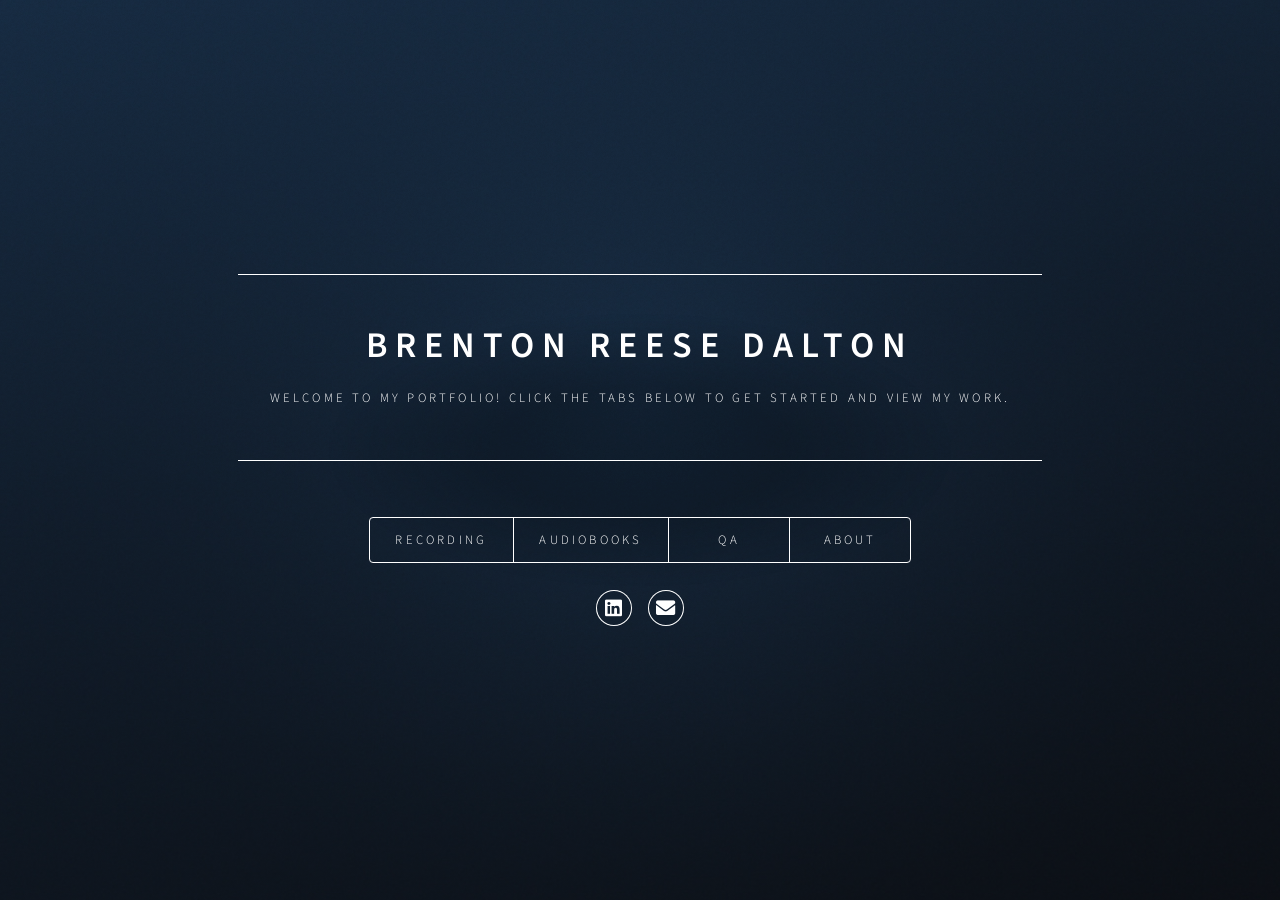
==== index.html @ 89dac3f3 "More tweaks" ====
<!DOCTYPE HTML>
<!--
	Brenton Reese Dalton's Portfolio
	brdalton.com
-->
<html>
	<head>
		<title>Brenton Reese Dalton | Audio & QA Portfolio</title>
		<meta name="description" content="Portfolio of Brenton Reese Dalton: audio engineering, sound design, audiobook editing, and game QA." />
		<meta property="og:title" content="Brenton Reese Dalton | Audio Portfolio" />
		<meta property="og:description" content="Audio engineering, sound design, audiobook editing, and game QA." />
		<meta property="og:type" content="website" />
		<meta property="og:url" content="https://brdalton.com/" />
		<meta property="og:image" content="https://brdalton.com/images/about/ReeseInTrees.JPG" />
		<meta charset="utf-8" />
		<meta name="viewport" content="width=device-width, initial-scale=1, user-scalable=no" />
		<link rel="stylesheet" href="assets/css/main.css" />
		<link rel="stylesheet" href="assets/css/main.css" />
		<link rel="stylesheet" href="assets/css/bookcard.css" />
		<noscript><link rel="stylesheet" href="assets/css/noscript.css" /></noscript>
		<noscript><link rel="stylesheet" href="assets/css/noscript.css" /></noscript>
	</head>
	<body class="is-preload">

		<!-- Wrapper -->
			<div id="wrapper">

				<!-- Header -->
					<header id="header">
						<div class="content">
							<div class="inner">
								<h1>Brenton Reese Dalton</h1>
								<p>Welcome to my portfolio! Click the tabs below to get started and view my work.</p>
							</div>
						</div>
						<nav>
							<ul>
								<li><a href="#recording">Recording</a></li>
								<li><a href="#audiobooks">Audiobooks</a></li>
								<li><a href="#QA">QA</a></li>
								<li><a href="#about">About</a></li>
							</ul>
							</nav>

							<ul class="icons header-icons">
								<li><a href="https://www.linkedin.com/in/brenton-reese-dalton/" target="_blank" rel="noopener" class="icon brands fa-linkedin" title="LinkedIn"><span class="label">LinkedIn</span></a></li>
								<li><button type="button" id="open-contact" class="icon solid fa-envelope" title="Send me a message"><span class="label">Email</span></button></li>
							</ul>
							</header>

				<!-- Main -->
					<div id="main">

						<!-- Recording -->
							<article id="recording">
							<h2 class="major">recording</h2>

							<div class="sub-tabs" role="tablist">
								<button type="button" class="sub-tab active" data-target="rec-music" role="tab">Music Recording/Mixing</button>
								<button type="button" class="sub-tab" data-target="rec-sound" role="tab">Sound Design</button>
								<button type="button" class="sub-tab" data-target="rec-adr" role="tab">ADR</button>
								<button type="button" class="sub-tab" data-target="rec-prod" role="tab">Production</button>
							</div>

							<div class="sub-panel active" id="rec-music" role="tabpanel">
								<span class="image main"><img src="images/pic01.jpg" alt="" /></span>
								<p>Currently WIP.</p>
							</div>

							<div class="sub-panel" id="rec-sound" role="tabpanel">
								<h3>Audio Implementation in WWISE Cube Demo</h3>
								<div class="video-embed">
									<iframe
									src="https://www.youtube.com/embed/0a7xWrGFFZQ"
									title="Sound video"
									frameborder="0"
									allow="accelerometer; autoplay; clipboard-write; encrypted-media; gyroscope; picture-in-picture; web-share"
									referrerpolicy="strict-origin-when-cross-origin"
									allowfullscreen>
									</iframe>
								</div>
								<p>Description for all sounds played in this demo:</p>

									<div class="sound-notes">
									<p><strong>Footsteps</strong><br />
									Recorded in foley studio using pits full of different materials, from sand to gravel to magnetic reel tape. Recorded through SM7B.</p>

									<p><strong>Heartbeat</strong><br />
									Made with thumping on a small box with my hand, layered with a recording of my voice making a thumping sound. Recorded through NT1-A.</p>

									<p><strong>Teleporter Droning</strong><br />
									Made with a slow pulling apart of a plastic, scrunched up pipe in the foley studio and slowing it down and applying a granulizer effect to it. Recorded with SM7B.</p>

									<p><strong>Teleporter Action</strong><br />
									Made with a quick pulling apart of the pipe and layering it with my own voice, both running through a granulizer. Recorded with SM7B and NT1-A.</p>

									<p><strong>Ice Gem Magic</strong><br />
									Made with recording a whoosh sound with my voice and layering it with recordings of a metal chain in the foley studio. The charge up was the chain sound reversed. Recorded with SM7B and NT1-A.</p>

									<p><strong>Small Red Goblin Voice</strong><br />
									Made with spectacular voice acting from yours truly. Recorded with NT1-A.</p>

									<p><strong>Red Goblin Slimeball Attack</strong><br />
									Made by tweaking wavetables in Serum VST. Looped and then rendered to also create loop end. Created entirely inside DAW.</p>
							</div>
							</div>

							<div class="sub-panel" id="rec-adr" role="tabpanel">
								<h3>"Champion" ADR Re-Record</h3>
								<div class="video-embed">
									<iframe
									src="https://www.youtube.com/embed/CQPwquBDRpo"
									title="ADR video"
									frameborder="0"
									allow="accelerometer; autoplay; clipboard-write; encrypted-media; gyroscope; picture-in-picture; web-share"
									referrerpolicy="strict-origin-when-cross-origin"
									allowfullscreen>
									</iframe>
								</div>
								<p>A project where I was given assets to a clip from the movie "Champion" and re-recorded the voice lines for the TV sports announcer. I recorded the voice lines in the Belmont Foley studio with the help of my room mate as the voice talent. I used an SM7B for the microphone and used Pro Tools to record, edit, and mix.</p>
							</div>

							<div class="sub-panel" id="rec-prod" role="tabpanel">
								<h3>BRIISU Beats</h3>
								<p>Currently WIP.</p>
							</div>
							</article>

						<!-- Audiobooks -->
							<article id="audiobooks">
							<h2 class="major">audiobooks</h2>
							<p>A selection of audiobooks I've worked on. Click a cover to hear a sample on Audible.</p>

							<div class="book-scroller">

								<a class="book-card" href="https://www.audible.com/pd/All-That-We-Never-Were-Audiobook/B0C6YT5GK2?" target="_blank" rel="noopener">
								<img src="images/books/AllThatWeNeverWere.jpg" alt="Cover of All That We Never Were" />
								<h3>All That We Never Were</h3>
								<p class="book-meta">Alice Kellen · Audiobook Editor</p>
								</a>

								<a class="book-card" href="https://www.audible.com/pd/The-Rose-Bargain-Audiobook/B0D23TD5RB?" target="_blank" rel="noopener">
								<img src="images/books/TheRoseBargain.jpg" alt="Cover of The Rose Bargain" />
								<h3>The Rose Bargain</h3>
								<p class="book-meta">Sasha Peyton Smith · Audiobook Editor</p>
								</a>

								<a class="book-card" href="https://www.audible.com/pd/Summoned-to-the-Wilds-Audiobook/B0CWBPL2GB?" target="_blank" rel="noopener">
								<img src="images/books/SummonedtotheWilds.jpg" alt="Cover of Summoned to the Wilds" />
								<h3>Summoned to the Wilds</h3>
								<p class="book-meta">A. K. Caggiano · Audiobook Editor</p>
								</a>

								<a class="book-card" href="https://www.audible.com/pd/In-the-Dust-Audiobook/B0C83G3RQL?" target="_blank" rel="noopener">
								<img src="images/books/InTheDust.jpg" alt="Cover of In the Dust" />
								<h3>In the Dust</h3>
								<p class="book-meta">K.A. Gandy · Audiobook Editor</p>
								</a>

								<a class="book-card" href="https://www.audible.com/pd/God-Has-a-Name-Audiobook/B0CZ555N5F?" target="_blank" rel="noopener">
								<img src="images/books/GodHasAName.jpg" alt="Cover of God Has a Name" />
								<h3>God Has a Name</h3>
								<p class="book-meta">John Mark Comer · Audiobook Editor</p>
								</a>

								<!-- Copy an <a class="book-card"> block for each additional book -->

							</div> <!-- end .book-scroller -->

								<ul class="actions">
									<li><a href="audiobooks-all.html" class="button">View all audiobooks</a></li>
								</ul>
							</article>

						<!-- QA -->
							<article id="QA">
							<h2 class="major">Quality Assurance</h2>

							<div class="sub-tabs" role="tablist">
								<button type="button" class="sub-tab active" data-target="qa-one" role="tab">Senior Software Test Engineer</button>
								<button type="button" class="sub-tab" data-target="qa-two" role="tab">Test Associate</button>
							</div>

							<div class="sub-panel active" id="qa-one" role="tabpanel">
								<h3>Halo: Campaign Evolved</h3>
								<span class="image main"><img src="images/QA/HaloCECover.jpg" alt="Cover of Halo: Campaign Evolved" /></span>
								<p>I worked alongside Microsoft and Halo Studios, serving as the lead POC for areas such as audio, cinematics, narrative, and localization. I created and executed test plans related to these areas based on work in developers milestones. Additionally, I sent out weekly area health reports and established regular, recurring meetings with the producers and developers for items such as a weekly sync, bug triage, and QA monthly sprint coordination.</p>
								<h3>Borderlands 4</h3>
								<span class="image main"><img src="images/QA/BL4Cover.jpg" alt="Cover of Borderlands 4" /></span>
								<p>I worked alongside internal 2K and Gearbox quality assurance leads, ensuring immediate requests and test plans are executed and delivered. Additionally, I created more efficient methods of internal daily task planning and build delivery. Lastly, I created test plans on both Excel and TestRail related to bosses and audio surround sound testing.</p>
							</div>

							<div class="sub-panel" id="qa-two" role="tabpanel">
								<h3>Empire of the Ants</h3>
								<span class="image main"><img src="images/QA/EmpireAntsCover.jpg" alt="Cover of Empire of the Ants" /></span>
								<p>I executed created test plans and participated in various playtests and other various server strain scenarios. I additionally tested on multiple platforms, including PC, Xbox, and PS5.</p>
								<h3>Sunderfolk</h3>
								<span class="image main"><img src="images/QA/SunderfolkCover.jpg" alt="Cover of Sunderfolk" /></span>
								<p>I tested through many playthroughs of the game, providing balancing and character design insights based on difficulty and squad layouts. I additionally reported bugs throughout many areas including dialog subtitles, localization, audio, and vfx/animation issues.</p>
							</div>
						</article>

						<!-- About -->
							<article id="about">
								<h2 class="major">About</h2>

								<div class="slideshow" id="about-slideshow">
									<img class="slide active" src="images/about/ReeseInTrees.JPG" alt="Description of photo 1" style="object-position: center 45%;" />
									<img class="slide" src="images/about/ReeseInStudio.JPG" alt="Description of photo 2" style="object-position: center 35%;" />
									<img class="slide" src="images/about/ReeseByWaterFountain.JPG" alt="Description of photo 3" style="object-position: center 20%;" />
									<!-- Copy an <img class="slide"> line for each additional photo -->
								</div>

								<p>I have a strong passion for all things audio: audio engineering, sound design/post-production, and music. As a graduate of Belmont University with a B.S. in Audio Engineering, I have years of experience in various studios. I also have experience in quality assurance for games, serving as the QA person of contact for the audio, cinematics, narrative, and localization teams on titles I've shipped such as Halo: Campaign Evolved and Borderlands 4.</p>
							</article>


						<!-- Elements -->
							<article id="elements">
								<h2 class="major">Elements</h2>

								<section>
									<h3 class="major">Text</h3>
									<p>This is <b>bold</b> and this is <strong>strong</strong>. This is <i>italic</i> and this is <em>emphasized</em>.
									This is <sup>superscript</sup> text and this is <sub>subscript</sub> text.
									This is <u>underlined</u> and this is code: <code>for (;;) { ... }</code>. Finally, <a href="#">this is a link</a>.</p>
									<hr />
									<h2>Heading Level 2</h2>
									<h3>Heading Level 3</h3>
									<h4>Heading Level 4</h4>
									<h5>Heading Level 5</h5>
									<h6>Heading Level 6</h6>
									<hr />
									<h4>Blockquote</h4>
									<blockquote>Fringilla nisl. Donec accumsan interdum nisi, quis tincidunt felis sagittis eget tempus euismod. Vestibulum ante ipsum primis in faucibus vestibulum. Blandit adipiscing eu felis iaculis volutpat ac adipiscing accumsan faucibus. Vestibulum ante ipsum primis in faucibus lorem ipsum dolor sit amet nullam adipiscing eu felis.</blockquote>
									<h4>Preformatted</h4>
									<pre><code>i = 0;

while (!deck.isInOrder()) {
    print 'Iteration ' + i;
    deck.shuffle();
    i++;
}

print 'It took ' + i + ' iterations to sort the deck.';</code></pre>
								</section>

								<section>
									<h3 class="major">Lists</h3>

									<h4>Unordered</h4>
									<ul>
										<li>Dolor pulvinar etiam.</li>
										<li>Sagittis adipiscing.</li>
										<li>Felis enim feugiat.</li>
									</ul>

									<h4>Alternate</h4>
									<ul class="alt">
										<li>Dolor pulvinar etiam.</li>
										<li>Sagittis adipiscing.</li>
										<li>Felis enim feugiat.</li>
									</ul>

									<h4>Ordered</h4>
									<ol>
										<li>Dolor pulvinar etiam.</li>
										<li>Etiam vel felis viverra.</li>
										<li>Felis enim feugiat.</li>
										<li>Dolor pulvinar etiam.</li>
										<li>Etiam vel felis lorem.</li>
										<li>Felis enim et feugiat.</li>
									</ol>
									<h4>Icons</h4>
									<ul class="icons">
										<li><a href="#" class="icon brands fa-twitter"><span class="label">Twitter</span></a></li>
										<li><a href="#" class="icon brands fa-facebook-f"><span class="label">Facebook</span></a></li>
										<li><a href="#" class="icon brands fa-instagram"><span class="label">Instagram</span></a></li>
										<li><a href="#" class="icon brands fa-github"><span class="label">Github</span></a></li>
									</ul>

									<h4>Actions</h4>
									<ul class="actions">
										<li><a href="#" class="button primary">Default</a></li>
										<li><a href="#" class="button">Default</a></li>
									</ul>
									<ul class="actions stacked">
										<li><a href="#" class="button primary">Default</a></li>
										<li><a href="#" class="button">Default</a></li>
									</ul>
								</section>

								<section>
									<h3 class="major">Table</h3>
									<h4>Default</h4>
									<div class="table-wrapper">
										<table>
											<thead>
												<tr>
													<th>Name</th>
													<th>Description</th>
													<th>Price</th>
												</tr>
											</thead>
											<tbody>
												<tr>
													<td>Item One</td>
													<td>Ante turpis integer aliquet porttitor.</td>
													<td>29.99</td>
												</tr>
												<tr>
													<td>Item Two</td>
													<td>Vis ac commodo adipiscing arcu aliquet.</td>
													<td>19.99</td>
												</tr>
												<tr>
													<td>Item Three</td>
													<td> Morbi faucibus arcu accumsan lorem.</td>
													<td>29.99</td>
												</tr>
												<tr>
													<td>Item Four</td>
													<td>Vitae integer tempus condimentum.</td>
													<td>19.99</td>
												</tr>
												<tr>
													<td>Item Five</td>
													<td>Ante turpis integer aliquet porttitor.</td>
													<td>29.99</td>
												</tr>
											</tbody>
											<tfoot>
												<tr>
													<td colspan="2"></td>
													<td>100.00</td>
												</tr>
											</tfoot>
										</table>
									</div>

									<h4>Alternate</h4>
									<div class="table-wrapper">
										<table class="alt">
											<thead>
												<tr>
													<th>Name</th>
													<th>Description</th>
													<th>Price</th>
												</tr>
											</thead>
											<tbody>
												<tr>
													<td>Item One</td>
													<td>Ante turpis integer aliquet porttitor.</td>
													<td>29.99</td>
												</tr>
												<tr>
													<td>Item Two</td>
													<td>Vis ac commodo adipiscing arcu aliquet.</td>
													<td>19.99</td>
												</tr>
												<tr>
													<td>Item Three</td>
													<td> Morbi faucibus arcu accumsan lorem.</td>
													<td>29.99</td>
												</tr>
												<tr>
													<td>Item Four</td>
													<td>Vitae integer tempus condimentum.</td>
													<td>19.99</td>
												</tr>
												<tr>
													<td>Item Five</td>
													<td>Ante turpis integer aliquet porttitor.</td>
													<td>29.99</td>
												</tr>
											</tbody>
											<tfoot>
												<tr>
													<td colspan="2"></td>
													<td>100.00</td>
												</tr>
											</tfoot>
										</table>
									</div>
								</section>

								<section>
									<h3 class="major">Buttons</h3>
									<ul class="actions">
										<li><a href="#" class="button primary">Primary</a></li>
										<li><a href="#" class="button">Default</a></li>
									</ul>
									<ul class="actions">
										<li><a href="#" class="button">Default</a></li>
										<li><a href="#" class="button small">Small</a></li>
									</ul>
									<ul class="actions">
										<li><a href="#" class="button primary icon solid fa-download">Icon</a></li>
										<li><a href="#" class="button icon solid fa-download">Icon</a></li>
									</ul>
									<ul class="actions">
										<li><span class="button primary disabled">Disabled</span></li>
										<li><span class="button disabled">Disabled</span></li>
									</ul>
								</section>

								<section>
									<h3 class="major">Form</h3>
									<form method="post" action="#">
										<div class="fields">
											<div class="field half">
												<label for="demo-name">Name</label>
												<input type="text" name="demo-name" id="demo-name" value="" placeholder="Jane Doe" />
											</div>
											<div class="field half">
												<label for="demo-email">Email</label>
												<input type="email" name="demo-email" id="demo-email" value="" placeholder="jane@untitled.tld" />
											</div>
											<div class="field">
												<label for="demo-category">Category</label>
												<select name="demo-category" id="demo-category">
													<option value="">-</option>
													<option value="1">Manufacturing</option>
													<option value="1">Shipping</option>
													<option value="1">Administration</option>
													<option value="1">Human Resources</option>
												</select>
											</div>
											<div class="field half">
												<input type="radio" id="demo-priority-low" name="demo-priority" checked>
												<label for="demo-priority-low">Low</label>
											</div>
											<div class="field half">
												<input type="radio" id="demo-priority-high" name="demo-priority">
												<label for="demo-priority-high">High</label>
											</div>
											<div class="field half">
												<input type="checkbox" id="demo-copy" name="demo-copy">
												<label for="demo-copy">Email me a copy</label>
											</div>
											<div class="field half">
												<input type="checkbox" id="demo-human" name="demo-human" checked>
												<label for="demo-human">Not a robot</label>
											</div>
											<div class="field">
												<label for="demo-message">Message</label>
												<textarea name="demo-message" id="demo-message" placeholder="Enter your message" rows="6"></textarea>
											</div>
										</div>
										<ul class="actions">
											<li><input type="submit" value="Send Message" class="primary" /></li>
											<li><input type="reset" value="Reset" /></li>
										</ul>
									</form>
								</section>

							</article>

					</div>

				<!-- Footer -->

			</div>

		<!-- BG -->
			<div id="bg"></div>

		<!-- Contact pop-up -->
			<div id="contact-modal" class="contact-modal">
			<div class="contact-modal-box" role="dialog" aria-modal="true" aria-labelledby="contact-title">
				<button type="button" class="contact-close" aria-label="Close">&times;</button>
				<h3 id="contact-title">Send me a message</h3>

				<form id="contact-form" action="https://formspree.io/f/xoejvqyd" method="post">
				<div class="fields">
					<div class="field half">
					<label for="cf-name">Name</label>
					<input type="text" name="name" id="cf-name" required />
					</div>
					<div class="field half">
					<label for="cf-email">Email</label>
					<input type="email" name="email" id="cf-email" required />
					</div>
					<div class="field">
					<label for="cf-message">Message</label>
					<textarea name="message" id="cf-message" rows="4" required></textarea>
					</div>
				</div>

				<!-- Spam trap: leave empty -->
				<input type="text" name="_gotcha" style="display:none" tabindex="-1" autocomplete="off" />

				<ul class="actions">
					<li><input type="submit" value="Send" class="primary" /></li>
				</ul>
				<p id="contact-status" role="status"></p>
				</form>
			</div>
			</div>

		<!-- Scripts -->
			<script src="assets/js/jquery.min.js"></script>
			<script src="assets/js/browser.min.js"></script>
			<script src="assets/js/breakpoints.min.js"></script>
			<script src="assets/js/util.js"></script>
			<script src="assets/js/main.js"></script>
			<script>
				(function () {
					const slides = document.querySelectorAll('#about-slideshow .slide');
					if (slides.length < 2) return;

					let current = 0;
					setInterval(() => {
					slides[current].classList.remove('active');
					current = (current + 1) % slides.length;
					slides[current].classList.add('active');
					}, 5000);
				})();
				</script>

				<script>
				(function () {
					document.querySelectorAll('article').forEach(article => {
					const tabs = article.querySelectorAll('.sub-tab');
					const panels = article.querySelectorAll('.sub-panel');
					if (!tabs.length) return;

					tabs.forEach(tab => {
						tab.addEventListener('click', () => {
						tabs.forEach(t => t.classList.remove('active'));
						panels.forEach(p => p.classList.remove('active'));

						tab.classList.add('active');
						document.getElementById(tab.dataset.target).classList.add('active');
						});
					});
					});
				})();
				</script>

				<script>
				(function () {
					const scroller = document.querySelector('.book-scroller');
					const panel = document.getElementById('audiobooks');
					if (!scroller || !panel) return;

					const cards = Array.from(scroller.querySelectorAll('.book-card'));
					if (cards.length < 2) return;

					const reduceMotion = window.matchMedia('(prefers-reduced-motion: reduce)').matches;
					const DELAY = 3000;               // time between advances, in milliseconds
					let index = 0;
					let paused = false;
					let ticking = false;

					function updateFocus() {
					const center = scroller.scrollLeft + scroller.clientWidth / 2;
					let closest = 0;
					let best = Infinity;

					cards.forEach((card, i) => {
						const mid = card.offsetLeft + card.offsetWidth / 2;
						const dist = Math.abs(mid - center);
						if (dist < best) { best = dist; closest = i; }
					});

					cards.forEach((card, i) => card.classList.toggle('in-focus', i === closest));
					index = closest;
					}

					function goTo(i) {
					const card = cards[i];
					const left = card.offsetLeft + card.offsetWidth / 2 - scroller.clientWidth / 2;
					scroller.scrollTo({ left, behavior: 'smooth' });
					}

					scroller.addEventListener('scroll', () => {
					if (ticking) return;
					ticking = true;
					requestAnimationFrame(() => { updateFocus(); ticking = false; });
					});

					// Pause while the visitor is interacting
					['mouseenter', 'touchstart', 'focusin'].forEach(evt =>
					scroller.addEventListener(evt, () => { paused = true; }));
					['mouseleave', 'touchend', 'focusout'].forEach(evt =>
					scroller.addEventListener(evt, () => { paused = false; }));

					if (!reduceMotion) {
					setInterval(() => {
						if (paused) return;
						if (!panel.classList.contains('active')) return;   // only run while the tab is open
						goTo((index + 1) % cards.length);
					}, DELAY);
					}

					// Set the starting focus once the tab is opened
					new MutationObserver(() => {
					if (panel.classList.contains('active')) { goTo(0); updateFocus(); }
					}).observe(panel, { attributes: true, attributeFilter: ['class'] });

					updateFocus();
				})();
				</script>

				<script>
					(function () {
						const modal = document.getElementById('contact-modal');
						const openBtn = document.getElementById('open-contact');
						const closeBtn = modal.querySelector('.contact-close');
						const form = document.getElementById('contact-form');
						const status = document.getElementById('contact-status');

						function openModal() {
						modal.classList.add('open');
						status.textContent = '';
						document.getElementById('cf-name').focus();
						}

						function closeModal() {
						modal.classList.remove('open');
						}

						openBtn.addEventListener('click', openModal);
						closeBtn.addEventListener('click', closeModal);
						modal.addEventListener('click', e => { if (e.target === modal) closeModal(); });
						document.addEventListener('keydown', e => { if (e.key === 'Escape') closeModal(); });

						form.addEventListener('submit', async e => {
						e.preventDefault();
						status.textContent = 'Sending...';

						try {
							const res = await fetch(form.action, {
							method: 'POST',
							body: new FormData(form),
							headers: { 'Accept': 'application/json' }
							});

							if (res.ok) {
							status.textContent = 'Thanks! Your message was sent.';
							form.reset();
							setTimeout(closeModal, 2500);
							} else {
							status.textContent = 'Something went wrong. Please try again.';
							}
						} catch (err) {
							status.textContent = 'Could not send. Please check your connection and try again.';
						}
						});
					})();
				</script>
				
	</body>
</html>
---- assets/css/main.css ----
@import url(fontawesome-all.min.css);
@import url("https://fonts.googleapis.com/css?family=Source+Sans+Pro:300italic,600italic,300,600");

/*
	Dimension by HTML5 UP
	html5up.net | @ajlkn
	Free for personal and commercial use under the CCA 3.0 license (html5up.net/license)
*/

html, body, div, span, applet, object,
iframe, h1, h2, h3, h4, h5, h6, p, blockquote,
pre, a, abbr, acronym, address, big, cite,
code, del, dfn, em, img, ins, kbd, q, s, samp,
small, strike, strong, sub, sup, tt, var, b,
u, i, center, dl, dt, dd, ol, ul, li, fieldset,
form, label, legend, table, caption, tbody,
tfoot, thead, tr, th, td, article, aside,
canvas, details, embed, figure, figcaption,
footer, header, hgroup, menu, nav, output, ruby,
section, summary, time, mark, audio, video {
	margin: 0;
	padding: 0;
	border: 0;
	font-size: 100%;
	font: inherit;
	vertical-align: baseline;}

article, aside, details, figcaption, figure,
footer, header, hgroup, menu, nav, section {
	display: block;}

body {
	line-height: 1;
}

ol, ul {
	list-style: none;
}

blockquote, q {
	quotes: none;
}

	blockquote:before, blockquote:after, q:before, q:after {
		content: '';
		content: none;
	}

table {
	border-collapse: collapse;
	border-spacing: 0;
}

body {
	-webkit-text-size-adjust: none;
}

mark {
	background-color: transparent;
	color: inherit;
}

input::-moz-focus-inner {
	border: 0;
	padding: 0;
}

input, select, textarea {
	-moz-appearance: none;
	-webkit-appearance: none;
	-ms-appearance: none;
	appearance: none;
}

/* Basic */

	@-ms-viewport {
		width: device-width;
	}

	@media screen and (max-width: 480px) {

		html, body {
			min-width: 320px;
		}

	}

	html {
		box-sizing: border-box;
	}

	*, *:before, *:after {
		box-sizing: inherit;
	}

	body {
		background: #1b1f22;
	}

		body.is-preload *, body.is-preload *:before, body.is-preload *:after {
			-moz-animation: none !important;
			-webkit-animation: none !important;
			-ms-animation: none !important;
			animation: none !important;
			-moz-transition: none !important;
			-webkit-transition: none !important;
			-ms-transition: none !important;
			transition: none !important;
		}

/* Type */

	html {
		font-size: 16pt;
	}

		@media screen and (max-width: 1680px) {

			html {
				font-size: 12pt;
			}

		}

		@media screen and (max-width: 736px) {

			html {
				font-size: 11pt;
			}

		}

		@media screen and (max-width: 360px) {

			html {
				font-size: 10pt;
			}

		}

	body, input, select, textarea {
		color: #ffffff;
		font-family: "Source Sans Pro", sans-serif;
		font-weight: 300;
		font-size: 1rem;
		line-height: 1.65;
	}

	a {
		-moz-transition: color 0.2s ease-in-out, background-color 0.2s ease-in-out, border-bottom-color 0.2s ease-in-out;
		-webkit-transition: color 0.2s ease-in-out, background-color 0.2s ease-in-out, border-bottom-color 0.2s ease-in-out;
		-ms-transition: color 0.2s ease-in-out, background-color 0.2s ease-in-out, border-bottom-color 0.2s ease-in-out;
		transition: color 0.2s ease-in-out, background-color 0.2s ease-in-out, border-bottom-color 0.2s ease-in-out;
		border-bottom: dotted 1px rgba(255, 255, 255, 0.5);
		text-decoration: none;
		color: inherit;
	}

		a:hover {
			border-bottom-color: transparent;
		}

	strong, b {
		color: #ffffff;
		font-weight: 600;
	}

	em, i {
		font-style: italic;
	}

	p {
		margin: 0 0 2rem 0;
	}

	h1, h2, h3, h4, h5, h6 {
		color: #ffffff;
		font-weight: 600;
		line-height: 1.5;
		margin: 0 0 1rem 0;
		text-transform: uppercase;
		letter-spacing: 0.2rem;
	}

		h1 a, h2 a, h3 a, h4 a, h5 a, h6 a {
			color: inherit;
			text-decoration: none;
		}

		h1.major, h2.major, h3.major, h4.major, h5.major, h6.major {
			border-bottom: solid 1px #ffffff;
			width: -moz-max-content;
			width: -webkit-max-content;
			width: -ms-max-content;
			width: max-content;
			padding-bottom: 0.5rem;
			margin: 0 0 2rem 0;
		}

	h1 {
		font-size: 2.25rem;
		line-height: 1.3;
		letter-spacing: 0.5rem;
	}

	h2 {
		font-size: 1.5rem;
		line-height: 1.4;
		letter-spacing: 0.5rem;
	}

	h3 {
		font-size: 1rem;
	}

	h4 {
		font-size: 0.8rem;
	}

	h5 {
		font-size: 0.7rem;
	}

	h6 {
		font-size: 0.6rem;
	}

	@media screen and (max-width: 736px) {

		h1 {
			font-size: 1.75rem;
			line-height: 1.4;
		}

		h2 {
			font-size: 1.25em;
			line-height: 1.5;
		}

	}

	sub {
		font-size: 0.8rem;
		position: relative;
		top: 0.5rem;
	}

	sup {
		font-size: 0.8rem;
		position: relative;
		top: -0.5rem;
	}

	blockquote {
		border-left: solid 4px #ffffff;
		font-style: italic;
		margin: 0 0 2rem 0;
		padding: 0.5rem 0 0.5rem 2rem;
	}

	code {
		background: rgba(255, 255, 255, 0.075);
		border-radius: 4px;
		font-family: "Courier New", monospace;
		font-size: 0.9rem;
		margin: 0 0.25rem;
		padding: 0.25rem 0.65rem;
	}

	pre {
		-webkit-overflow-scrolling: touch;
		font-family: "Courier New", monospace;
		font-size: 0.9rem;
		margin: 0 0 2rem 0;
	}

		pre code {
			display: block;
			line-height: 1.75;
			padding: 1rem 1.5rem;
			overflow-x: auto;
		}

	hr {
		border: 0;
		border-bottom: solid 1px #ffffff;
		margin: 2.75rem 0;
	}

	.align-left {
		text-align: left;
	}

	.align-center {
		text-align: center;
	}

	.align-right {
		text-align: right;
	}

/* Form */

	form {
		margin: 0 0 2rem 0;
	}

		form > :last-child {
			margin-bottom: 0;
		}

		form > .fields {
			display: -moz-flex;
			display: -webkit-flex;
			display: -ms-flex;
			display: flex;
			-moz-flex-wrap: wrap;
			-webkit-flex-wrap: wrap;
			-ms-flex-wrap: wrap;
			flex-wrap: wrap;
			width: calc(100% + 3rem);
			margin: -1.5rem 0 2rem -1.5rem;
		}

			form > .fields > .field {
				-moz-flex-grow: 0;
				-webkit-flex-grow: 0;
				-ms-flex-grow: 0;
				flex-grow: 0;
				-moz-flex-shrink: 0;
				-webkit-flex-shrink: 0;
				-ms-flex-shrink: 0;
				flex-shrink: 0;
				padding: 1.5rem 0 0 1.5rem;
				width: calc(100% - 1.5rem);
			}

				form > .fields > .field.half {
					width: calc(50% - 0.75rem);
				}

				form > .fields > .field.third {
					width: calc(100%/3 - 0.5rem);
				}

				form > .fields > .field.quarter {
					width: calc(25% - 0.375rem);
				}

		@media screen and (max-width: 480px) {

			form > .fields {
				width: calc(100% + 3rem);
				margin: -1.5rem 0 2rem -1.5rem;
			}

				form > .fields > .field {
					padding: 1.5rem 0 0 1.5rem;
					width: calc(100% - 1.5rem);
				}

					form > .fields > .field.half {
						width: calc(100% - 1.5rem);
					}

					form > .fields > .field.third {
						width: calc(100% - 1.5rem);
					}

					form > .fields > .field.quarter {
						width: calc(100% - 1.5rem);
					}

		}

	label {
		color: #ffffff;
		display: block;
		font-size: 0.8rem;
		font-weight: 300;
		letter-spacing: 0.2rem;
		line-height: 1.5;
		margin: 0 0 1rem 0;
		text-transform: uppercase;
	}

	input[type="text"],
	input[type="password"],
	input[type="email"],
	input[type="tel"],
	select,
	textarea {
		-moz-appearance: none;
		-webkit-appearance: none;
		-ms-appearance: none;
		appearance: none;
		-moz-transition: border-color 0.2s ease-in-out, box-shadow 0.2s ease-in-out, background-color 0.2s ease-in-out;
		-webkit-transition: border-color 0.2s ease-in-out, box-shadow 0.2s ease-in-out, background-color 0.2s ease-in-out;
		-ms-transition: border-color 0.2s ease-in-out, box-shadow 0.2s ease-in-out, background-color 0.2s ease-in-out;
		transition: border-color 0.2s ease-in-out, box-shadow 0.2s ease-in-out, background-color 0.2s ease-in-out;
		background-color: transparent;
		border-radius: 4px;
		border: solid 1px #ffffff;
		color: inherit;
		display: block;
		outline: 0;
		padding: 0 1rem;
		text-decoration: none;
		width: 100%;
	}

		input[type="text"]:invalid,
		input[type="password"]:invalid,
		input[type="email"]:invalid,
		input[type="tel"]:invalid,
		select:invalid,
		textarea:invalid {
			box-shadow: none;
		}

		input[type="text"]:focus,
		input[type="password"]:focus,
		input[type="email"]:focus,
		input[type="tel"]:focus,
		select:focus,
		textarea:focus {
			background: rgba(255, 255, 255, 0.075);
			border-color: #ffffff;
			box-shadow: 0 0 0 1px #ffffff;
		}

	select {
		background-image: url("data:image/svg+xml;charset=utf8,%3Csvg xmlns='http://www.w3.org/2000/svg' width='40' height='40' preserveAspectRatio='none' viewBox='0 0 40 40'%3E%3Cpath d='M9.4,12.3l10.4,10.4l10.4-10.4c0.2-0.2,0.5-0.4,0.9-0.4c0.3,0,0.6,0.1,0.9,0.4l3.3,3.3c0.2,0.2,0.4,0.5,0.4,0.9 c0,0.4-0.1,0.6-0.4,0.9L20.7,31.9c-0.2,0.2-0.5,0.4-0.9,0.4c-0.3,0-0.6-0.1-0.9-0.4L4.3,17.3c-0.2-0.2-0.4-0.5-0.4-0.9 c0-0.4,0.1-0.6,0.4-0.9l3.3-3.3c0.2-0.2,0.5-0.4,0.9-0.4S9.1,12.1,9.4,12.3z' fill='%23ffffff' /%3E%3C/svg%3E");
		background-size: 1.25rem;
		background-repeat: no-repeat;
		background-position: calc(100% - 1rem) center;
		height: 2.75rem;
		padding-right: 2.75rem;
		text-overflow: ellipsis;
	}

		select option {
			color: #ffffff;
			background: #1b1f22;
		}

		select:focus::-ms-value {
			background-color: transparent;
		}

		select::-ms-expand {
			display: none;
		}

	input[type="text"],
	input[type="password"],
	input[type="email"],
	select {
		height: 2.75rem;
	}

	textarea {
		padding: 0.75rem 1rem;
	}

	input[type="checkbox"],
	input[type="radio"] {
		-moz-appearance: none;
		-webkit-appearance: none;
		-ms-appearance: none;
		appearance: none;
		display: block;
		float: left;
		margin-right: -2rem;
		opacity: 0;
		width: 1rem;
		z-index: -1;
	}

		input[type="checkbox"] + label,
		input[type="radio"] + label {
			text-decoration: none;
			-moz-user-select: none;
			-webkit-user-select: none;
			-ms-user-select: none;
			user-select: none;
			color: #ffffff;
			cursor: pointer;
			display: inline-block;
			font-size: 0.8rem;
			font-weight: 300;
			margin: 0 0 0.5rem 0;
			padding-left: 2.65rem;
			padding-right: 0.75rem;
			position: relative;
		}

			input[type="checkbox"] + label:before,
			input[type="radio"] + label:before {
				-moz-osx-font-smoothing: grayscale;
				-webkit-font-smoothing: antialiased;
				display: inline-block;
				font-style: normal;
				font-variant: normal;
				text-rendering: auto;
				line-height: 1;
				text-transform: none !important;
				font-family: 'Font Awesome 5 Free';
				font-weight: 900;
			}

			input[type="checkbox"] + label:before,
			input[type="radio"] + label:before {
				-moz-transition: border-color 0.2s ease-in-out, box-shadow 0.2s ease-in-out, background-color 0.2s ease-in-out;
				-webkit-transition: border-color 0.2s ease-in-out, box-shadow 0.2s ease-in-out, background-color 0.2s ease-in-out;
				-ms-transition: border-color 0.2s ease-in-out, box-shadow 0.2s ease-in-out, background-color 0.2s ease-in-out;
				transition: border-color 0.2s ease-in-out, box-shadow 0.2s ease-in-out, background-color 0.2s ease-in-out;
				border-radius: 4px;
				border: solid 1px #ffffff;
				content: '';
				display: inline-block;
				height: 1.65rem;
				left: 0;
				line-height: 1.65rem;
				position: absolute;
				text-align: center;
				top: -0.15rem;
				width: 1.65rem;
			}

		input[type="checkbox"]:checked + label:before,
		input[type="radio"]:checked + label:before {
			background: #ffffff !important;
			border-color: #ffffff !important;
			color: #1b1f22;
			content: '\f00c';
		}

		input[type="checkbox"]:focus + label:before,
		input[type="radio"]:focus + label:before {
			background: rgba(255, 255, 255, 0.075);
			border-color: #ffffff;
			box-shadow: 0 0 0 1px #ffffff;
		}

	input[type="checkbox"] + label:before {
		border-radius: 4px;
	}

	input[type="radio"] + label:before {
		border-radius: 100%;
	}

	::-webkit-input-placeholder {
		color: rgba(255, 255, 255, 0.5) !important;
		opacity: 1.0;
	}

	:-moz-placeholder {
		color: rgba(255, 255, 255, 0.5) !important;
		opacity: 1.0;
	}

	::-moz-placeholder {
		color: rgba(255, 255, 255, 0.5) !important;
		opacity: 1.0;
	}

	:-ms-input-placeholder {
		color: rgba(255, 255, 255, 0.5) !important;
		opacity: 1.0;
	}

	.formerize-placeholder {
		color: rgba(255, 255, 255, 0.5) !important;
		opacity: 1.0;
	}

/* Box */

	.box {
		border-radius: 4px;
		border: solid 1px #ffffff;
		margin-bottom: 2rem;
		padding: 1.5em;
	}

		.box > :last-child,
		.box > :last-child > :last-child,
		.box > :last-child > :last-child > :last-child {
			margin-bottom: 0;
		}

		.box.alt {
			border: 0;
			border-radius: 0;
			padding: 0;
		}

/* Icon */

	.icon {
		text-decoration: none;
		border-bottom: none;
		position: relative;
	}

		.icon:before {
			-moz-osx-font-smoothing: grayscale;
			-webkit-font-smoothing: antialiased;
			display: inline-block;
			font-style: normal;
			font-variant: normal;
			text-rendering: auto;
			line-height: 1;
			text-transform: none !important;
			font-family: 'Font Awesome 5 Free';
			font-weight: 400;
		}

		.icon > .label {
			display: none;
		}

		.icon:before {
			line-height: inherit;
		}

		.icon.solid:before {
			font-weight: 900;
		}

		.icon.brands:before {
			font-family: 'Font Awesome 5 Brands';
		}

/* Image */

	.image {
		border-radius: 4px;
		border: 0;
		display: inline-block;
		position: relative;
	}

		.image:before {
			pointer-events: none;
			background-image: url("../../images/overlay.png");
			background-color: rgba(19, 21, 25, 0.5);
			border-radius: 4px;
			content: '';
			display: block;
			height: 100%;
			left: 0;
			opacity: 0.5;
			position: absolute;
			top: 0;
			width: 100%;
		}

		.image img {
			border-radius: 4px;
			display: block;
		}

		.image.left, .image.right {
			max-width: 40%;
		}

			.image.left img, .image.right img {
				width: 100%;
			}

		.image.left {
			float: left;
			padding: 0 1.5em 1em 0;
			top: 0.25em;
		}

		.image.right {
			float: right;
			padding: 0 0 1em 1.5em;
			top: 0.25em;
		}

		.image.fit {
			display: block;
			margin: 0 0 2rem 0;
			width: 100%;
		}

			.image.fit img {
				width: 100%;
			}

		.image.main {
			display: block;
			margin: 2.5rem 0;
			width: 100%;
		}

			.image.main img {
				width: 100%;
			}

		@media screen and (max-width: 736px) {

			.image.main {
				margin: 2rem 0;
			}

		}

		@media screen and (max-width: 480px) {

			.image.main {
				margin: 1.5rem 0;
			}

		}

/* List */

	ol {
		list-style: decimal;
		margin: 0 0 2rem 0;
		padding-left: 1.25em;
	}

		ol li {
			padding-left: 0.25em;
		}

	ul {
		list-style: disc;
		margin: 0 0 2rem 0;
		padding-left: 1em;
	}

		ul li {
			padding-left: 0.5em;
		}

		ul.alt {
			list-style: none;
			padding-left: 0;
		}

			ul.alt li {
				border-top: solid 1px #ffffff;
				padding: 0.5em 0;
			}

				ul.alt li:first-child {
					border-top: 0;
					padding-top: 0;
				}

	dl {
		margin: 0 0 2rem 0;
	}

		dl dt {
			display: block;
			font-weight: 600;
			margin: 0 0 1rem 0;
		}

		dl dd {
			margin-left: 2rem;
		}

/* Actions */

	ul.actions {
		display: -moz-flex;
		display: -webkit-flex;
		display: -ms-flex;
		display: flex;
		cursor: default;
		list-style: none;
		margin-left: -1rem;
		padding-left: 0;
	}

		ul.actions li {
			padding: 0 0 0 1rem;
			vertical-align: middle;
		}

		ul.actions.special {
			-moz-justify-content: center;
			-webkit-justify-content: center;
			-ms-justify-content: center;
			justify-content: center;
			width: 100%;
			margin-left: 0;
		}

			ul.actions.special li:first-child {
				padding-left: 0;
			}

		ul.actions.stacked {
			-moz-flex-direction: column;
			-webkit-flex-direction: column;
			-ms-flex-direction: column;
			flex-direction: column;
			margin-left: 0;
		}

			ul.actions.stacked li {
				padding: 1.3rem 0 0 0;
			}

				ul.actions.stacked li:first-child {
					padding-top: 0;
				}

		ul.actions.fit {
			width: calc(100% + 1rem);
		}

			ul.actions.fit li {
				-moz-flex-grow: 1;
				-webkit-flex-grow: 1;
				-ms-flex-grow: 1;
				flex-grow: 1;
				-moz-flex-shrink: 1;
				-webkit-flex-shrink: 1;
				-ms-flex-shrink: 1;
				flex-shrink: 1;
				width: 100%;
			}

				ul.actions.fit li > * {
					width: 100%;
				}

			ul.actions.fit.stacked {
				width: 100%;
			}

		@media screen and (max-width: 480px) {

			ul.actions:not(.fixed) {
				-moz-flex-direction: column;
				-webkit-flex-direction: column;
				-ms-flex-direction: column;
				flex-direction: column;
				margin-left: 0;
				width: 100% !important;
			}

				ul.actions:not(.fixed) li {
					-moz-flex-grow: 1;
					-webkit-flex-grow: 1;
					-ms-flex-grow: 1;
					flex-grow: 1;
					-moz-flex-shrink: 1;
					-webkit-flex-shrink: 1;
					-ms-flex-shrink: 1;
					flex-shrink: 1;
					padding: 1rem 0 0 0;
					text-align: center;
					width: 100%;
				}

					ul.actions:not(.fixed) li > * {
						width: 100%;
					}

					ul.actions:not(.fixed) li:first-child {
						padding-top: 0;
					}

					ul.actions:not(.fixed) li input[type="submit"],
					ul.actions:not(.fixed) li input[type="reset"],
					ul.actions:not(.fixed) li input[type="button"],
					ul.actions:not(.fixed) li button,
					ul.actions:not(.fixed) li .button {
						width: 100%;
					}

						ul.actions:not(.fixed) li input[type="submit"].icon:before,
						ul.actions:not(.fixed) li input[type="reset"].icon:before,
						ul.actions:not(.fixed) li input[type="button"].icon:before,
						ul.actions:not(.fixed) li button.icon:before,
						ul.actions:not(.fixed) li .button.icon:before {
							margin-left: -0.5em;
						}

		}

/* Icons */

	ul.icons {
		cursor: default;
		list-style: none;
		padding-left: 0;
	}

		ul.icons li {
			display: inline-block;
			padding: 0 0.75em 0 0;
		}

			ul.icons li:last-child {
				padding-right: 0;
			}

			ul.icons li a {
				border-radius: 100%;
				box-shadow: inset 0 0 0 1px #ffffff;
				display: inline-block;
				height: 2.25rem;
				line-height: 2.25rem;
				text-align: center;
				width: 2.25rem;
			}

				ul.icons li a:hover {
					background-color: rgba(255, 255, 255, 0.075);
				}

				ul.icons li a:active {
					background-color: rgba(255, 255, 255, 0.175);
				}

/* Table */

	.table-wrapper {
		-webkit-overflow-scrolling: touch;
		overflow-x: auto;
	}

	table {
		margin: 0 0 2rem 0;
		width: 100%;
	}

		table tbody tr {
			border: solid 1px #ffffff;
			border-left: 0;
			border-right: 0;
		}

			table tbody tr:nth-child(2n + 1) {
				background-color: rgba(255, 255, 255, 0.075);
			}

		table td {
			padding: 0.75em 0.75em;
		}

		table th {
			color: #ffffff;
			font-size: 0.9em;
			font-weight: 600;
			padding: 0 0.75em 0.75em 0.75em;
			text-align: left;
		}

		table thead {
			border-bottom: solid 2px #ffffff;
		}

		table tfoot {
			border-top: solid 2px #ffffff;
		}

		table.alt {
			border-collapse: separate;
		}

			table.alt tbody tr td {
				border: solid 1px #ffffff;
				border-left-width: 0;
				border-top-width: 0;
			}

				table.alt tbody tr td:first-child {
					border-left-width: 1px;
				}

			table.alt tbody tr:first-child td {
				border-top-width: 1px;
			}

			table.alt thead {
				border-bottom: 0;
			}

			table.alt tfoot {
				border-top: 0;
			}

/* Button */

	input[type="submit"],
	input[type="reset"],
	input[type="button"],
	button,
	.button {
		-moz-appearance: none;
		-webkit-appearance: none;
		-ms-appearance: none;
		appearance: none;
		-moz-transition: background-color 0.2s ease-in-out, color 0.2s ease-in-out;
		-webkit-transition: background-color 0.2s ease-in-out, color 0.2s ease-in-out;
		-ms-transition: background-color 0.2s ease-in-out, color 0.2s ease-in-out;
		transition: background-color 0.2s ease-in-out, color 0.2s ease-in-out;
		background-color: transparent;
		border-radius: 4px;
		border: 0;
		box-shadow: inset 0 0 0 1px #ffffff;
		color: #ffffff !important;
		cursor: pointer;
		display: inline-block;
		font-size: 0.8rem;
		font-weight: 300;
		height: 2.75rem;
		letter-spacing: 0.2rem;
		line-height: 2.75rem;
		outline: 0;
		padding: 0 1.25rem 0 1.35rem;
		text-align: center;
		text-decoration: none;
		text-transform: uppercase;
		white-space: nowrap;
	}

		input[type="submit"]:hover,
		input[type="reset"]:hover,
		input[type="button"]:hover,
		button:hover,
		.button:hover {
			background-color: rgba(255, 255, 255, 0.075);
		}

		input[type="submit"]:active,
		input[type="reset"]:active,
		input[type="button"]:active,
		button:active,
		.button:active {
			background-color: rgba(255, 255, 255, 0.175);
		}

		input[type="submit"].icon:before,
		input[type="reset"].icon:before,
		input[type="button"].icon:before,
		button.icon:before,
		.button.icon:before {
			margin-right: 0.5em;
		}

		input[type="submit"].fit,
		input[type="reset"].fit,
		input[type="button"].fit,
		button.fit,
		.button.fit {
			width: 100%;
		}

		input[type="submit"].small,
		input[type="reset"].small,
		input[type="button"].small,
		button.small,
		.button.small {
			font-size: 0.6rem;
			height: 2.0625rem;
			line-height: 2.0625rem;
		}

		input[type="submit"].primary,
		input[type="reset"].primary,
		input[type="button"].primary,
		button.primary,
		.button.primary {
			background-color: #ffffff;
			color: #1b1f22 !important;
			font-weight: 600;
		}

		input[type="submit"].disabled, input[type="submit"]:disabled,
		input[type="reset"].disabled,
		input[type="reset"]:disabled,
		input[type="button"].disabled,
		input[type="button"]:disabled,
		button.disabled,
		button:disabled,
		.button.disabled,
		.button:disabled {
			pointer-events: none;
			cursor: default;
			opacity: 0.25;
		}

	input[type="submit"],
	input[type="reset"],
	input[type="button"],
	button {
		line-height: calc(2.75rem - 2px);
	}

/* BG */

	#bg {
		-moz-transform: scale(1.0);
		-webkit-transform: scale(1.0);
		-ms-transform: scale(1.0);
		transform: scale(1.0);
		position: fixed;
		top: 0;
		left: 0;
		width: 100%;
		height: 100vh;
		z-index: 1;
	}

		#bg:before, #bg:after {
			content: '';
			display: block;
			position: absolute;
			top: 0;
			left: 0;
			width: 100%;
			height: 100%;
		}

		#bg:before {
			-moz-transition: background-color 2.5s ease-in-out;
			-webkit-transition: background-color 2.5s ease-in-out;
			-ms-transition: background-color 2.5s ease-in-out;
			transition: background-color 2.5s ease-in-out;
			-moz-transition-delay: 0.75s;
			-webkit-transition-delay: 0.75s;
			-ms-transition-delay: 0.75s;
			transition-delay: 0.75s;
			background-image: linear-gradient(to top, rgba(19, 21, 25, 0.5), rgba(19, 21, 25, 0.5)), url("../../images/overlay.png");
			background-size: auto,
 256px 256px;
			background-position: center,
 center;
			background-repeat: no-repeat,
 repeat;
			z-index: 2;
		}

		#bg:after {
			-moz-transform: scale(1.125);
			-webkit-transform: scale(1.125);
			-ms-transform: scale(1.125);
			transform: scale(1.125);
			-moz-transition: -moz-transform 0.325s ease-in-out, -moz-filter 0.325s ease-in-out;
			-webkit-transition: -webkit-transform 0.325s ease-in-out, -webkit-filter 0.325s ease-in-out;
			-ms-transition: -ms-transform 0.325s ease-in-out, -ms-filter 0.325s ease-in-out;
			transition: transform 0.325s ease-in-out, filter 0.325s ease-in-out;
			background-image: url("../../images/bg.jpg");
			background-position: center;
			background-size: cover;
			background-repeat: no-repeat;
			z-index: 1;
		}

		body.is-article-visible #bg:after {
			-moz-transform: scale(1.0825);
			-webkit-transform: scale(1.0825);
			-ms-transform: scale(1.0825);
			transform: scale(1.0825);
			-moz-filter: blur(0.2rem);
			-webkit-filter: blur(0.2rem);
			-ms-filter: blur(0.2rem);
			filter: blur(0.2rem);
		}

		body.is-preload #bg:before {
			background-color: #000000;
		}

/* Wrapper */

	#wrapper {
		display: -moz-flex;
		display: -webkit-flex;
		display: -ms-flex;
		display: flex;
		-moz-flex-direction: column;
		-webkit-flex-direction: column;
		-ms-flex-direction: column;
		flex-direction: column;
		-moz-align-items: center;
		-webkit-align-items: center;
		-ms-align-items: center;
		align-items: center;
		-moz-justify-content: space-between;
		-webkit-justify-content: space-between;
		-ms-justify-content: space-between;
		justify-content: space-between;
		position: relative;
		min-height: 100vh;
		width: 100%;
		padding: 4rem 2rem;
		z-index: 3;
	}

		#wrapper:before {
			content: '';
			display: block;
		}

		@media screen and (max-width: 1680px) {

			#wrapper {
				padding: 3rem 2rem;
			}

		}

		@media screen and (max-width: 736px) {

			#wrapper {
				padding: 2rem 1rem;
			}

		}

		@media screen and (max-width: 480px) {

			#wrapper {
				padding: 1rem;
			}

		}

/* Header */

	#header {
		display: -moz-flex;
		display: -webkit-flex;
		display: -ms-flex;
		display: flex;
		-moz-flex-direction: column;
		-webkit-flex-direction: column;
		-ms-flex-direction: column;
		flex-direction: column;
		-moz-align-items: center;
		-webkit-align-items: center;
		-ms-align-items: center;
		align-items: center;
		-moz-transition: -moz-transform 0.325s ease-in-out, -moz-filter 0.325s ease-in-out, opacity 0.325s ease-in-out;
		-webkit-transition: -webkit-transform 0.325s ease-in-out, -webkit-filter 0.325s ease-in-out, opacity 0.325s ease-in-out;
		-ms-transition: -ms-transform 0.325s ease-in-out, -ms-filter 0.325s ease-in-out, opacity 0.325s ease-in-out;
		transition: transform 0.325s ease-in-out, filter 0.325s ease-in-out, opacity 0.325s ease-in-out;
		background-image: -moz-radial-gradient(rgba(0, 0, 0, 0.25) 25%, rgba(0, 0, 0, 0) 55%);
		background-image: -webkit-radial-gradient(rgba(0, 0, 0, 0.25) 25%, rgba(0, 0, 0, 0) 55%);
		background-image: -ms-radial-gradient(rgba(0, 0, 0, 0.25) 25%, rgba(0, 0, 0, 0) 55%);
		background-image: radial-gradient(rgba(0, 0, 0, 0.25) 25%, rgba(0, 0, 0, 0) 55%);
		max-width: 100%;
		text-align: center;
	}

		#header > * {
			-moz-transition: opacity 0.325s ease-in-out;
			-webkit-transition: opacity 0.325s ease-in-out;
			-ms-transition: opacity 0.325s ease-in-out;
			transition: opacity 0.325s ease-in-out;
			position: relative;
			margin-top: 3.5rem;
		}

			#header > *:before {
				content: '';
				display: block;
				position: absolute;
				top: calc(-3.5rem - 1px);
				left: calc(50% - 1px);
				width: 1px;
				height: calc(3.5rem + 1px);
				background: #ffffff;
			}

		#header > :first-child {
			margin-top: 0;
		}

			#header > :first-child:before {
				display: none;
			}

		#header .logo {
			width: 5.5rem;
			height: 5.5rem;
			line-height: 5.5rem;
			border: solid 1px #ffffff;
			border-radius: 100%;
		}

			#header .logo .icon:before {
				font-size: 2rem;
			}

		#header .content {
			border-style: solid;
			border-color: #ffffff;
			border-top-width: 1px;
			border-bottom-width: 1px;
			max-width: 100%;
		}

			#header .content .inner {
				-moz-transition: max-height 0.75s ease, padding 0.75s ease, opacity 0.325s ease-in-out;
				-webkit-transition: max-height 0.75s ease, padding 0.75s ease, opacity 0.325s ease-in-out;
				-ms-transition: max-height 0.75s ease, padding 0.75s ease, opacity 0.325s ease-in-out;
				transition: max-height 0.75s ease, padding 0.75s ease, opacity 0.325s ease-in-out;
				-moz-transition-delay: 0.25s;
				-webkit-transition-delay: 0.25s;
				-ms-transition-delay: 0.25s;
				transition-delay: 0.25s;
				padding: 3rem 2rem;
				max-height: 40rem;
				overflow: hidden;
			}

				#header .content .inner > :last-child {
					margin-bottom: 0;
				}

			#header .content p {
				text-transform: uppercase;
				letter-spacing: 0.2rem;
				font-size: 0.8rem;
				line-height: 2;
			}

		#header nav ul {
			display: -moz-flex;
			display: -webkit-flex;
			display: -ms-flex;
			display: flex;
			margin-bottom: 0;
			list-style: none;
			padding-left: 0;
			border: solid 1px #ffffff;
			border-radius: 4px;
		}

			#header nav ul li {
				padding-left: 0;
				border-left: solid 1px #ffffff;
			}

				#header nav ul li:first-child {
					border-left: 0;
				}

				#header nav ul li a {
					display: block;
					min-width: 7.5rem;
					height: 2.75rem;
					line-height: 2.75rem;
					padding: 0 1.25rem 0 1.45rem;
					text-transform: uppercase;
					letter-spacing: 0.2rem;
					font-size: 0.8rem;
					border-bottom: 0;
				}

					#header nav ul li a:hover {
						background-color: rgba(255, 255, 255, 0.075);
					}

					#header nav ul li a:active {
						background-color: rgba(255, 255, 255, 0.175);
					}

		#header nav.use-middle:after {
			content: '';
			display: block;
			position: absolute;
			top: 0;
			left: calc(50% - 1px);
			width: 1px;
			height: 100%;
			background: #ffffff;
		}

		#header nav.use-middle ul li.is-middle {
			border-left: 0;
		}

		body.is-article-visible #header {
			-moz-transform: scale(0.95);
			-webkit-transform: scale(0.95);
			-ms-transform: scale(0.95);
			transform: scale(0.95);
			-moz-filter: blur(0.1rem);
			-webkit-filter: blur(0.1rem);
			-ms-filter: blur(0.1rem);
			filter: blur(0.1rem);
			opacity: 0;
		}

		body.is-preload #header {
			-moz-filter: blur(0.125rem);
			-webkit-filter: blur(0.125rem);
			-ms-filter: blur(0.125rem);
			filter: blur(0.125rem);
		}

			body.is-preload #header > * {
				opacity: 0;
			}

			body.is-preload #header .content .inner {
				max-height: 0;
				padding-top: 0;
				padding-bottom: 0;
				opacity: 0;
			}

		@media screen and (max-width: 980px) {

			#header .content p br {
				display: none;
			}

		}

		@media screen and (max-width: 736px) {

			#header > * {
				margin-top: 2rem;
			}

				#header > *:before {
					top: calc(-2rem - 1px);
					height: calc(2rem + 1px);
				}

			#header .logo {
				width: 4.75rem;
				height: 4.75rem;
				line-height: 4.75rem;
			}

				#header .logo .icon:before {
					font-size: 1.75rem;
				}

			#header .content .inner {
				padding: 2.5rem 1rem;
			}

			#header .content p {
				line-height: 1.875;
			}

		}

		@media screen and (max-width: 480px) {

			#header {
				padding: 1.5rem 0;
			}

				#header .content .inner {
					padding: 2.5rem 0;
				}

				#header nav ul {
					-moz-flex-direction: column;
					-webkit-flex-direction: column;
					-ms-flex-direction: column;
					flex-direction: column;
					min-width: 10rem;
					max-width: 100%;
				}

					#header nav ul li {
						border-left: 0;
						border-top: solid 1px #ffffff;
					}

						#header nav ul li:first-child {
							border-top: 0;
						}

						#header nav ul li a {
							height: 3rem;
							line-height: 3rem;
							min-width: 0;
							width: 100%;
						}

				#header nav.use-middle:after {
					display: none;
				}

		}

/* Main */

	#main {
		-moz-flex-grow: 1;
		-webkit-flex-grow: 1;
		-ms-flex-grow: 1;
		flex-grow: 1;
		-moz-flex-shrink: 1;
		-webkit-flex-shrink: 1;
		-ms-flex-shrink: 1;
		flex-shrink: 1;
		display: -moz-flex;
		display: -webkit-flex;
		display: -ms-flex;
		display: flex;
		-moz-align-items: center;
		-webkit-align-items: center;
		-ms-align-items: center;
		align-items: center;
		-moz-justify-content: center;
		-webkit-justify-content: center;
		-ms-justify-content: center;
		justify-content: center;
		-moz-flex-direction: column;
		-webkit-flex-direction: column;
		-ms-flex-direction: column;
		flex-direction: column;
		position: relative;
		max-width: 100%;
		z-index: 3;
	}

		#main article {
			-moz-transform: translateY(0.25rem);
			-webkit-transform: translateY(0.25rem);
			-ms-transform: translateY(0.25rem);
			transform: translateY(0.25rem);
			-moz-transition: opacity 0.325s ease-in-out, -moz-transform 0.325s ease-in-out;
			-webkit-transition: opacity 0.325s ease-in-out, -webkit-transform 0.325s ease-in-out;
			-ms-transition: opacity 0.325s ease-in-out, -ms-transform 0.325s ease-in-out;
			transition: opacity 0.325s ease-in-out, transform 0.325s ease-in-out;
			padding: 4.5rem 2.5rem 1.5rem 2.5rem ;
			position: relative;
			width: 40rem;
			max-width: 100%;
			background-color: rgba(27, 31, 34, 0.85);
			border-radius: 4px;
			opacity: 0;
		}

			#main article.active {
				-moz-transform: translateY(0);
				-webkit-transform: translateY(0);
				-ms-transform: translateY(0);
				transform: translateY(0);
				opacity: 1;
			}

			#main article .close {
				display: block;
				position: absolute;
				top: 0;
				right: 0;
				width: 4rem;
				height: 4rem;
				cursor: pointer;
				text-indent: 4rem;
				overflow: hidden;
				white-space: nowrap;
			}

				#main article .close:before {
					-moz-transition: background-color 0.2s ease-in-out;
					-webkit-transition: background-color 0.2s ease-in-out;
					-ms-transition: background-color 0.2s ease-in-out;
					transition: background-color 0.2s ease-in-out;
					content: '';
					display: block;
					position: absolute;
					top: 0.75rem;
					left: 0.75rem;
					width: 2.5rem;
					height: 2.5rem;
					border-radius: 100%;
					background-position: center;
					background-image: url("data:image/svg+xml;charset=utf8,%3Csvg xmlns='http://www.w3.org/2000/svg' xmlns:xlink='http://www.w3.org/1999/xlink' width='20px' height='20px' viewBox='0 0 20 20' zoomAndPan='disable'%3E%3Cstyle%3Eline %7B stroke: %23ffffff%3B stroke-width: 1%3B %7D%3C/style%3E%3Cline x1='2' y1='2' x2='18' y2='18' /%3E%3Cline x1='18' y1='2' x2='2' y2='18' /%3E%3C/svg%3E");
					background-size: 20px 20px;
					background-repeat: no-repeat;
				}

				#main article .close:hover:before {
					background-color: rgba(255, 255, 255, 0.075);
				}

				#main article .close:active:before {
					background-color: rgba(255, 255, 255, 0.175);
				}

		@media screen and (max-width: 736px) {

			#main article {
				padding: 3.5rem 2rem 0.5rem 2rem ;
			}

				#main article .close:before {
					top: 0.875rem;
					left: 0.875rem;
					width: 2.25rem;
					height: 2.25rem;
					background-size: 14px 14px;
				}

		}

		@media screen and (max-width: 480px) {

			#main article {
				padding: 3rem 1.5rem 0.5rem 1.5rem ;
			}

		}

/* Footer */

	#footer {
		-moz-transition: -moz-transform 0.325s ease-in-out, -moz-filter 0.325s ease-in-out, opacity 0.325s ease-in-out;
		-webkit-transition: -webkit-transform 0.325s ease-in-out, -webkit-filter 0.325s ease-in-out, opacity 0.325s ease-in-out;
		-ms-transition: -ms-transform 0.325s ease-in-out, -ms-filter 0.325s ease-in-out, opacity 0.325s ease-in-out;
		transition: transform 0.325s ease-in-out, filter 0.325s ease-in-out, opacity 0.325s ease-in-out;
		width: 100%;
		max-width: 100%;
		margin-top: 2rem;
		text-align: center;
	}

		#footer .copyright {
			letter-spacing: 0.2rem;
			font-size: 0.6rem;
			opacity: 0.75;
			margin-bottom: 0;
			text-transform: uppercase;
		}

		body.is-article-visible #footer {
			-moz-transform: scale(0.95);
			-webkit-transform: scale(0.95);
			-ms-transform: scale(0.95);
			transform: scale(0.95);
			-moz-filter: blur(0.1rem);
			-webkit-filter: blur(0.1rem);
			-ms-filter: blur(0.1rem);
			filter: blur(0.1rem);
			opacity: 0;
		}

		body.is-preload #footer {
			opacity: 0;
		}

		#header nav ul {
  display: flex;
  flex-wrap: nowrap;
  width: auto;
  margin: 0;
  padding: 0;
  list-style: none;
  border: 1px solid #fff;
  border-radius: 4px;
}

#header nav ul li {
  display: block;
  flex: 0 0 auto;
  width: auto;
  min-width: 0;
  padding: 0;
  border-left: 1px solid #fff;
}

#header nav ul li:first-child {
  border-left: 0;
}

#header nav ul li a {
  display: block;
  box-sizing: border-box;
  width: auto;
  min-width: 7.5rem;
  height: 2.75rem;
  line-height: 2.75rem;
  padding: 0 1.4rem;
  text-align: center;
  text-transform: uppercase;
  font-size: 0.8rem;
  letter-spacing: 0.2rem;
  white-space: nowrap;
  border: 0;
}

#header nav ul li a:hover {
  background-color: rgba(255, 255, 255, 0.075);
}

#header nav.use-middle::before,
#header nav.use-middle:before {
  display: none;
}

#header nav ul li.is-middle {
  border-left: 1px solid #fff;
}

#header nav ul li {
  position: relative;
  overflow: hidden;
}

#header nav ul li.is-middle,
#header nav ul li.is-middle a {
  margin: 0 !important;
}

#header nav ul li a {
  box-sizing: border-box;
  padding-left: 1.6rem !important;
  padding-right: 1.6rem !important;
  margin: 0 !important;
}

#header nav.use-middle::before,
#header nav.use-middle::after,
#header nav.use-middle:before,
#header nav.use-middle:after {
  content: none !important;
  display: none !important;
  border: 0 !important;
  width: 0 !important;
}

#header nav ul li.is-middle {
  border-left: 1px solid #fff !important;
}

#wrapper:after {
  content: '';
  display: block;
}

/* Pop-up */
.contact-modal {
  position: fixed;
  inset: 0;
  display: none;
  align-items: center;
  justify-content: center;
  padding: 1rem;
  background: rgba(10, 12, 14, 0.75);
  z-index: 1000;
}

.contact-modal.open {
  display: flex;
  animation: modalFade 0.3s ease;
}

.contact-modal-box {
  position: relative;
  width: 36rem;
  max-width: 100%;
  max-height: 100%;
  overflow-y: auto;
  padding: 2.5rem 2rem 1.5rem;
  background: rgba(27, 31, 34, 0.97);
  border-radius: 4px;
  box-shadow: 0 10px 40px rgba(0, 0, 0, 0.6);
}

button.contact-close {
  position: absolute;
  top: 0.5rem;
  right: 0.5rem;
  width: 2.5rem;
  height: 2.5rem;
  padding: 0 !important;
  line-height: 2.5rem !important;
  font-size: 1.5rem;
  letter-spacing: 0;
  border-radius: 100%;
  box-shadow: none;
}

#contact-status {
  margin: 1rem 0 0;
  font-size: 0.85rem;
  min-height: 1.5em;
}

@keyframes modalFade {
  from { opacity: 0; }
  to   { opacity: 1; }
}

/* Header icons (LinkedIn + email) */
#header > .header-icons {
  display: flex;
  justify-content: center;
  align-items: center;
  gap: 1rem;
  margin: 1.7rem 0 0;
  padding: 0;
  list-style: none;
}

#header > .header-icons:before {
  display: none;
}

#header > .header-icons li {
  display: block;
  margin: 0;
  padding: 0;
}

#header > .header-icons li a,
#header > .header-icons li button.icon {
  display: flex;
  align-items: center;
  justify-content: center;
  width: 2.25rem;
  height: 2.25rem;
  margin: 0;
  padding: 0 !important;
  font-size: 1.2rem;
  line-height: 1 !important;
  letter-spacing: 0;
  border: 0;
  border-radius: 100%;
  background: transparent;
  box-shadow: inset 0 0 0 1px #fff;
}

#header > .header-icons li a:before,
#header > .header-icons li button.icon:before {
  margin: 0;
  line-height: 1;
}

#header > .header-icons li a:hover,
#header > .header-icons li button.icon:hover {
  background-color: rgba(255, 255, 255, 0.075);
}
---- assets/css/main.css ----
@import url(fontawesome-all.min.css);
@import url("https://fonts.googleapis.com/css?family=Source+Sans+Pro:300italic,600italic,300,600");

/*
	Dimension by HTML5 UP
	html5up.net | @ajlkn
	Free for personal and commercial use under the CCA 3.0 license (html5up.net/license)
*/

html, body, div, span, applet, object,
iframe, h1, h2, h3, h4, h5, h6, p, blockquote,
pre, a, abbr, acronym, address, big, cite,
code, del, dfn, em, img, ins, kbd, q, s, samp,
small, strike, strong, sub, sup, tt, var, b,
u, i, center, dl, dt, dd, ol, ul, li, fieldset,
form, label, legend, table, caption, tbody,
tfoot, thead, tr, th, td, article, aside,
canvas, details, embed, figure, figcaption,
footer, header, hgroup, menu, nav, output, ruby,
section, summary, time, mark, audio, video {
	margin: 0;
	padding: 0;
	border: 0;
	font-size: 100%;
	font: inherit;
	vertical-align: baseline;}

article, aside, details, figcaption, figure,
footer, header, hgroup, menu, nav, section {
	display: block;}

body {
	line-height: 1;
}

ol, ul {
	list-style: none;
}

blockquote, q {
	quotes: none;
}

	blockquote:before, blockquote:after, q:before, q:after {
		content: '';
		content: none;
	}

table {
	border-collapse: collapse;
	border-spacing: 0;
}

body {
	-webkit-text-size-adjust: none;
}

mark {
	background-color: transparent;
	color: inherit;
}

input::-moz-focus-inner {
	border: 0;
	padding: 0;
}

input, select, textarea {
	-moz-appearance: none;
	-webkit-appearance: none;
	-ms-appearance: none;
	appearance: none;
}

/* Basic */

	@-ms-viewport {
		width: device-width;
	}

	@media screen and (max-width: 480px) {

		html, body {
			min-width: 320px;
		}

	}

	html {
		box-sizing: border-box;
	}

	*, *:before, *:after {
		box-sizing: inherit;
	}

	body {
		background: #1b1f22;
	}

		body.is-preload *, body.is-preload *:before, body.is-preload *:after {
			-moz-animation: none !important;
			-webkit-animation: none !important;
			-ms-animation: none !important;
			animation: none !important;
			-moz-transition: none !important;
			-webkit-transition: none !important;
			-ms-transition: none !important;
			transition: none !important;
		}

/* Type */

	html {
		font-size: 16pt;
	}

		@media screen and (max-width: 1680px) {

			html {
				font-size: 12pt;
			}

		}

		@media screen and (max-width: 736px) {

			html {
				font-size: 11pt;
			}

		}

		@media screen and (max-width: 360px) {

			html {
				font-size: 10pt;
			}

		}

	body, input, select, textarea {
		color: #ffffff;
		font-family: "Source Sans Pro", sans-serif;
		font-weight: 300;
		font-size: 1rem;
		line-height: 1.65;
	}

	a {
		-moz-transition: color 0.2s ease-in-out, background-color 0.2s ease-in-out, border-bottom-color 0.2s ease-in-out;
		-webkit-transition: color 0.2s ease-in-out, background-color 0.2s ease-in-out, border-bottom-color 0.2s ease-in-out;
		-ms-transition: color 0.2s ease-in-out, background-color 0.2s ease-in-out, border-bottom-color 0.2s ease-in-out;
		transition: color 0.2s ease-in-out, background-color 0.2s ease-in-out, border-bottom-color 0.2s ease-in-out;
		border-bottom: dotted 1px rgba(255, 255, 255, 0.5);
		text-decoration: none;
		color: inherit;
	}

		a:hover {
			border-bottom-color: transparent;
		}

	strong, b {
		color: #ffffff;
		font-weight: 600;
	}

	em, i {
		font-style: italic;
	}

	p {
		margin: 0 0 2rem 0;
	}

	h1, h2, h3, h4, h5, h6 {
		color: #ffffff;
		font-weight: 600;
		line-height: 1.5;
		margin: 0 0 1rem 0;
		text-transform: uppercase;
		letter-spacing: 0.2rem;
	}

		h1 a, h2 a, h3 a, h4 a, h5 a, h6 a {
			color: inherit;
			text-decoration: none;
		}

		h1.major, h2.major, h3.major, h4.major, h5.major, h6.major {
			border-bottom: solid 1px #ffffff;
			width: -moz-max-content;
			width: -webkit-max-content;
			width: -ms-max-content;
			width: max-content;
			padding-bottom: 0.5rem;
			margin: 0 0 2rem 0;
		}

	h1 {
		font-size: 2.25rem;
		line-height: 1.3;
		letter-spacing: 0.5rem;
	}

	h2 {
		font-size: 1.5rem;
		line-height: 1.4;
		letter-spacing: 0.5rem;
	}

	h3 {
		font-size: 1rem;
	}

	h4 {
		font-size: 0.8rem;
	}

	h5 {
		font-size: 0.7rem;
	}

	h6 {
		font-size: 0.6rem;
	}

	@media screen and (max-width: 736px) {

		h1 {
			font-size: 1.75rem;
			line-height: 1.4;
		}

		h2 {
			font-size: 1.25em;
			line-height: 1.5;
		}

	}

	sub {
		font-size: 0.8rem;
		position: relative;
		top: 0.5rem;
	}

	sup {
		font-size: 0.8rem;
		position: relative;
		top: -0.5rem;
	}

	blockquote {
		border-left: solid 4px #ffffff;
		font-style: italic;
		margin: 0 0 2rem 0;
		padding: 0.5rem 0 0.5rem 2rem;
	}

	code {
		background: rgba(255, 255, 255, 0.075);
		border-radius: 4px;
		font-family: "Courier New", monospace;
		font-size: 0.9rem;
		margin: 0 0.25rem;
		padding: 0.25rem 0.65rem;
	}

	pre {
		-webkit-overflow-scrolling: touch;
		font-family: "Courier New", monospace;
		font-size: 0.9rem;
		margin: 0 0 2rem 0;
	}

		pre code {
			display: block;
			line-height: 1.75;
			padding: 1rem 1.5rem;
			overflow-x: auto;
		}

	hr {
		border: 0;
		border-bottom: solid 1px #ffffff;
		margin: 2.75rem 0;
	}

	.align-left {
		text-align: left;
	}

	.align-center {
		text-align: center;
	}

	.align-right {
		text-align: right;
	}

/* Form */

	form {
		margin: 0 0 2rem 0;
	}

		form > :last-child {
			margin-bottom: 0;
		}

		form > .fields {
			display: -moz-flex;
			display: -webkit-flex;
			display: -ms-flex;
			display: flex;
			-moz-flex-wrap: wrap;
			-webkit-flex-wrap: wrap;
			-ms-flex-wrap: wrap;
			flex-wrap: wrap;
			width: calc(100% + 3rem);
			margin: -1.5rem 0 2rem -1.5rem;
		}

			form > .fields > .field {
				-moz-flex-grow: 0;
				-webkit-flex-grow: 0;
				-ms-flex-grow: 0;
				flex-grow: 0;
				-moz-flex-shrink: 0;
				-webkit-flex-shrink: 0;
				-ms-flex-shrink: 0;
				flex-shrink: 0;
				padding: 1.5rem 0 0 1.5rem;
				width: calc(100% - 1.5rem);
			}

				form > .fields > .field.half {
					width: calc(50% - 0.75rem);
				}

				form > .fields > .field.third {
					width: calc(100%/3 - 0.5rem);
				}

				form > .fields > .field.quarter {
					width: calc(25% - 0.375rem);
				}

		@media screen and (max-width: 480px) {

			form > .fields {
				width: calc(100% + 3rem);
				margin: -1.5rem 0 2rem -1.5rem;
			}

				form > .fields > .field {
					padding: 1.5rem 0 0 1.5rem;
					width: calc(100% - 1.5rem);
				}

					form > .fields > .field.half {
						width: calc(100% - 1.5rem);
					}

					form > .fields > .field.third {
						width: calc(100% - 1.5rem);
					}

					form > .fields > .field.quarter {
						width: calc(100% - 1.5rem);
					}

		}

	label {
		color: #ffffff;
		display: block;
		font-size: 0.8rem;
		font-weight: 300;
		letter-spacing: 0.2rem;
		line-height: 1.5;
		margin: 0 0 1rem 0;
		text-transform: uppercase;
	}

	input[type="text"],
	input[type="password"],
	input[type="email"],
	input[type="tel"],
	select,
	textarea {
		-moz-appearance: none;
		-webkit-appearance: none;
		-ms-appearance: none;
		appearance: none;
		-moz-transition: border-color 0.2s ease-in-out, box-shadow 0.2s ease-in-out, background-color 0.2s ease-in-out;
		-webkit-transition: border-color 0.2s ease-in-out, box-shadow 0.2s ease-in-out, background-color 0.2s ease-in-out;
		-ms-transition: border-color 0.2s ease-in-out, box-shadow 0.2s ease-in-out, background-color 0.2s ease-in-out;
		transition: border-color 0.2s ease-in-out, box-shadow 0.2s ease-in-out, background-color 0.2s ease-in-out;
		background-color: transparent;
		border-radius: 4px;
		border: solid 1px #ffffff;
		color: inherit;
		display: block;
		outline: 0;
		padding: 0 1rem;
		text-decoration: none;
		width: 100%;
	}

		input[type="text"]:invalid,
		input[type="password"]:invalid,
		input[type="email"]:invalid,
		input[type="tel"]:invalid,
		select:invalid,
		textarea:invalid {
			box-shadow: none;
		}

		input[type="text"]:focus,
		input[type="password"]:focus,
		input[type="email"]:focus,
		input[type="tel"]:focus,
		select:focus,
		textarea:focus {
			background: rgba(255, 255, 255, 0.075);
			border-color: #ffffff;
			box-shadow: 0 0 0 1px #ffffff;
		}

	select {
		background-image: url("data:image/svg+xml;charset=utf8,%3Csvg xmlns='http://www.w3.org/2000/svg' width='40' height='40' preserveAspectRatio='none' viewBox='0 0 40 40'%3E%3Cpath d='M9.4,12.3l10.4,10.4l10.4-10.4c0.2-0.2,0.5-0.4,0.9-0.4c0.3,0,0.6,0.1,0.9,0.4l3.3,3.3c0.2,0.2,0.4,0.5,0.4,0.9 c0,0.4-0.1,0.6-0.4,0.9L20.7,31.9c-0.2,0.2-0.5,0.4-0.9,0.4c-0.3,0-0.6-0.1-0.9-0.4L4.3,17.3c-0.2-0.2-0.4-0.5-0.4-0.9 c0-0.4,0.1-0.6,0.4-0.9l3.3-3.3c0.2-0.2,0.5-0.4,0.9-0.4S9.1,12.1,9.4,12.3z' fill='%23ffffff' /%3E%3C/svg%3E");
		background-size: 1.25rem;
		background-repeat: no-repeat;
		background-position: calc(100% - 1rem) center;
		height: 2.75rem;
		padding-right: 2.75rem;
		text-overflow: ellipsis;
	}

		select option {
			color: #ffffff;
			background: #1b1f22;
		}

		select:focus::-ms-value {
			background-color: transparent;
		}

		select::-ms-expand {
			display: none;
		}

	input[type="text"],
	input[type="password"],
	input[type="email"],
	select {
		height: 2.75rem;
	}

	textarea {
		padding: 0.75rem 1rem;
	}

	input[type="checkbox"],
	input[type="radio"] {
		-moz-appearance: none;
		-webkit-appearance: none;
		-ms-appearance: none;
		appearance: none;
		display: block;
		float: left;
		margin-right: -2rem;
		opacity: 0;
		width: 1rem;
		z-index: -1;
	}

		input[type="checkbox"] + label,
		input[type="radio"] + label {
			text-decoration: none;
			-moz-user-select: none;
			-webkit-user-select: none;
			-ms-user-select: none;
			user-select: none;
			color: #ffffff;
			cursor: pointer;
			display: inline-block;
			font-size: 0.8rem;
			font-weight: 300;
			margin: 0 0 0.5rem 0;
			padding-left: 2.65rem;
			padding-right: 0.75rem;
			position: relative;
		}

			input[type="checkbox"] + label:before,
			input[type="radio"] + label:before {
				-moz-osx-font-smoothing: grayscale;
				-webkit-font-smoothing: antialiased;
				display: inline-block;
				font-style: normal;
				font-variant: normal;
				text-rendering: auto;
				line-height: 1;
				text-transform: none !important;
				font-family: 'Font Awesome 5 Free';
				font-weight: 900;
			}

			input[type="checkbox"] + label:before,
			input[type="radio"] + label:before {
				-moz-transition: border-color 0.2s ease-in-out, box-shadow 0.2s ease-in-out, background-color 0.2s ease-in-out;
				-webkit-transition: border-color 0.2s ease-in-out, box-shadow 0.2s ease-in-out, background-color 0.2s ease-in-out;
				-ms-transition: border-color 0.2s ease-in-out, box-shadow 0.2s ease-in-out, background-color 0.2s ease-in-out;
				transition: border-color 0.2s ease-in-out, box-shadow 0.2s ease-in-out, background-color 0.2s ease-in-out;
				border-radius: 4px;
				border: solid 1px #ffffff;
				content: '';
				display: inline-block;
				height: 1.65rem;
				left: 0;
				line-height: 1.65rem;
				position: absolute;
				text-align: center;
				top: -0.15rem;
				width: 1.65rem;
			}

		input[type="checkbox"]:checked + label:before,
		input[type="radio"]:checked + label:before {
			background: #ffffff !important;
			border-color: #ffffff !important;
			color: #1b1f22;
			content: '\f00c';
		}

		input[type="checkbox"]:focus + label:before,
		input[type="radio"]:focus + label:before {
			background: rgba(255, 255, 255, 0.075);
			border-color: #ffffff;
			box-shadow: 0 0 0 1px #ffffff;
		}

	input[type="checkbox"] + label:before {
		border-radius: 4px;
	}

	input[type="radio"] + label:before {
		border-radius: 100%;
	}

	::-webkit-input-placeholder {
		color: rgba(255, 255, 255, 0.5) !important;
		opacity: 1.0;
	}

	:-moz-placeholder {
		color: rgba(255, 255, 255, 0.5) !important;
		opacity: 1.0;
	}

	::-moz-placeholder {
		color: rgba(255, 255, 255, 0.5) !important;
		opacity: 1.0;
	}

	:-ms-input-placeholder {
		color: rgba(255, 255, 255, 0.5) !important;
		opacity: 1.0;
	}

	.formerize-placeholder {
		color: rgba(255, 255, 255, 0.5) !important;
		opacity: 1.0;
	}

/* Box */

	.box {
		border-radius: 4px;
		border: solid 1px #ffffff;
		margin-bottom: 2rem;
		padding: 1.5em;
	}

		.box > :last-child,
		.box > :last-child > :last-child,
		.box > :last-child > :last-child > :last-child {
			margin-bottom: 0;
		}

		.box.alt {
			border: 0;
			border-radius: 0;
			padding: 0;
		}

/* Icon */

	.icon {
		text-decoration: none;
		border-bottom: none;
		position: relative;
	}

		.icon:before {
			-moz-osx-font-smoothing: grayscale;
			-webkit-font-smoothing: antialiased;
			display: inline-block;
			font-style: normal;
			font-variant: normal;
			text-rendering: auto;
			line-height: 1;
			text-transform: none !important;
			font-family: 'Font Awesome 5 Free';
			font-weight: 400;
		}

		.icon > .label {
			display: none;
		}

		.icon:before {
			line-height: inherit;
		}

		.icon.solid:before {
			font-weight: 900;
		}

		.icon.brands:before {
			font-family: 'Font Awesome 5 Brands';
		}

/* Image */

	.image {
		border-radius: 4px;
		border: 0;
		display: inline-block;
		position: relative;
	}

		.image:before {
			pointer-events: none;
			background-image: url("../../images/overlay.png");
			background-color: rgba(19, 21, 25, 0.5);
			border-radius: 4px;
			content: '';
			display: block;
			height: 100%;
			left: 0;
			opacity: 0.5;
			position: absolute;
			top: 0;
			width: 100%;
		}

		.image img {
			border-radius: 4px;
			display: block;
		}

		.image.left, .image.right {
			max-width: 40%;
		}

			.image.left img, .image.right img {
				width: 100%;
			}

		.image.left {
			float: left;
			padding: 0 1.5em 1em 0;
			top: 0.25em;
		}

		.image.right {
			float: right;
			padding: 0 0 1em 1.5em;
			top: 0.25em;
		}

		.image.fit {
			display: block;
			margin: 0 0 2rem 0;
			width: 100%;
		}

			.image.fit img {
				width: 100%;
			}

		.image.main {
			display: block;
			margin: 2.5rem 0;
			width: 100%;
		}

			.image.main img {
				width: 100%;
			}

		@media screen and (max-width: 736px) {

			.image.main {
				margin: 2rem 0;
			}

		}

		@media screen and (max-width: 480px) {

			.image.main {
				margin: 1.5rem 0;
			}

		}

/* List */

	ol {
		list-style: decimal;
		margin: 0 0 2rem 0;
		padding-left: 1.25em;
	}

		ol li {
			padding-left: 0.25em;
		}

	ul {
		list-style: disc;
		margin: 0 0 2rem 0;
		padding-left: 1em;
	}

		ul li {
			padding-left: 0.5em;
		}

		ul.alt {
			list-style: none;
			padding-left: 0;
		}

			ul.alt li {
				border-top: solid 1px #ffffff;
				padding: 0.5em 0;
			}

				ul.alt li:first-child {
					border-top: 0;
					padding-top: 0;
				}

	dl {
		margin: 0 0 2rem 0;
	}

		dl dt {
			display: block;
			font-weight: 600;
			margin: 0 0 1rem 0;
		}

		dl dd {
			margin-left: 2rem;
		}

/* Actions */

	ul.actions {
		display: -moz-flex;
		display: -webkit-flex;
		display: -ms-flex;
		display: flex;
		cursor: default;
		list-style: none;
		margin-left: -1rem;
		padding-left: 0;
	}

		ul.actions li {
			padding: 0 0 0 1rem;
			vertical-align: middle;
		}

		ul.actions.special {
			-moz-justify-content: center;
			-webkit-justify-content: center;
			-ms-justify-content: center;
			justify-content: center;
			width: 100%;
			margin-left: 0;
		}

			ul.actions.special li:first-child {
				padding-left: 0;
			}

		ul.actions.stacked {
			-moz-flex-direction: column;
			-webkit-flex-direction: column;
			-ms-flex-direction: column;
			flex-direction: column;
			margin-left: 0;
		}

			ul.actions.stacked li {
				padding: 1.3rem 0 0 0;
			}

				ul.actions.stacked li:first-child {
					padding-top: 0;
				}

		ul.actions.fit {
			width: calc(100% + 1rem);
		}

			ul.actions.fit li {
				-moz-flex-grow: 1;
				-webkit-flex-grow: 1;
				-ms-flex-grow: 1;
				flex-grow: 1;
				-moz-flex-shrink: 1;
				-webkit-flex-shrink: 1;
				-ms-flex-shrink: 1;
				flex-shrink: 1;
				width: 100%;
			}

				ul.actions.fit li > * {
					width: 100%;
				}

			ul.actions.fit.stacked {
				width: 100%;
			}

		@media screen and (max-width: 480px) {

			ul.actions:not(.fixed) {
				-moz-flex-direction: column;
				-webkit-flex-direction: column;
				-ms-flex-direction: column;
				flex-direction: column;
				margin-left: 0;
				width: 100% !important;
			}

				ul.actions:not(.fixed) li {
					-moz-flex-grow: 1;
					-webkit-flex-grow: 1;
					-ms-flex-grow: 1;
					flex-grow: 1;
					-moz-flex-shrink: 1;
					-webkit-flex-shrink: 1;
					-ms-flex-shrink: 1;
					flex-shrink: 1;
					padding: 1rem 0 0 0;
					text-align: center;
					width: 100%;
				}

					ul.actions:not(.fixed) li > * {
						width: 100%;
					}

					ul.actions:not(.fixed) li:first-child {
						padding-top: 0;
					}

					ul.actions:not(.fixed) li input[type="submit"],
					ul.actions:not(.fixed) li input[type="reset"],
					ul.actions:not(.fixed) li input[type="button"],
					ul.actions:not(.fixed) li button,
					ul.actions:not(.fixed) li .button {
						width: 100%;
					}

						ul.actions:not(.fixed) li input[type="submit"].icon:before,
						ul.actions:not(.fixed) li input[type="reset"].icon:before,
						ul.actions:not(.fixed) li input[type="button"].icon:before,
						ul.actions:not(.fixed) li button.icon:before,
						ul.actions:not(.fixed) li .button.icon:before {
							margin-left: -0.5em;
						}

		}

/* Icons */

	ul.icons {
		cursor: default;
		list-style: none;
		padding-left: 0;
	}

		ul.icons li {
			display: inline-block;
			padding: 0 0.75em 0 0;
		}

			ul.icons li:last-child {
				padding-right: 0;
			}

			ul.icons li a {
				border-radius: 100%;
				box-shadow: inset 0 0 0 1px #ffffff;
				display: inline-block;
				height: 2.25rem;
				line-height: 2.25rem;
				text-align: center;
				width: 2.25rem;
			}

				ul.icons li a:hover {
					background-color: rgba(255, 255, 255, 0.075);
				}

				ul.icons li a:active {
					background-color: rgba(255, 255, 255, 0.175);
				}

/* Table */

	.table-wrapper {
		-webkit-overflow-scrolling: touch;
		overflow-x: auto;
	}

	table {
		margin: 0 0 2rem 0;
		width: 100%;
	}

		table tbody tr {
			border: solid 1px #ffffff;
			border-left: 0;
			border-right: 0;
		}

			table tbody tr:nth-child(2n + 1) {
				background-color: rgba(255, 255, 255, 0.075);
			}

		table td {
			padding: 0.75em 0.75em;
		}

		table th {
			color: #ffffff;
			font-size: 0.9em;
			font-weight: 600;
			padding: 0 0.75em 0.75em 0.75em;
			text-align: left;
		}

		table thead {
			border-bottom: solid 2px #ffffff;
		}

		table tfoot {
			border-top: solid 2px #ffffff;
		}

		table.alt {
			border-collapse: separate;
		}

			table.alt tbody tr td {
				border: solid 1px #ffffff;
				border-left-width: 0;
				border-top-width: 0;
			}

				table.alt tbody tr td:first-child {
					border-left-width: 1px;
				}

			table.alt tbody tr:first-child td {
				border-top-width: 1px;
			}

			table.alt thead {
				border-bottom: 0;
			}

			table.alt tfoot {
				border-top: 0;
			}

/* Button */

	input[type="submit"],
	input[type="reset"],
	input[type="button"],
	button,
	.button {
		-moz-appearance: none;
		-webkit-appearance: none;
		-ms-appearance: none;
		appearance: none;
		-moz-transition: background-color 0.2s ease-in-out, color 0.2s ease-in-out;
		-webkit-transition: background-color 0.2s ease-in-out, color 0.2s ease-in-out;
		-ms-transition: background-color 0.2s ease-in-out, color 0.2s ease-in-out;
		transition: background-color 0.2s ease-in-out, color 0.2s ease-in-out;
		background-color: transparent;
		border-radius: 4px;
		border: 0;
		box-shadow: inset 0 0 0 1px #ffffff;
		color: #ffffff !important;
		cursor: pointer;
		display: inline-block;
		font-size: 0.8rem;
		font-weight: 300;
		height: 2.75rem;
		letter-spacing: 0.2rem;
		line-height: 2.75rem;
		outline: 0;
		padding: 0 1.25rem 0 1.35rem;
		text-align: center;
		text-decoration: none;
		text-transform: uppercase;
		white-space: nowrap;
	}

		input[type="submit"]:hover,
		input[type="reset"]:hover,
		input[type="button"]:hover,
		button:hover,
		.button:hover {
			background-color: rgba(255, 255, 255, 0.075);
		}

		input[type="submit"]:active,
		input[type="reset"]:active,
		input[type="button"]:active,
		button:active,
		.button:active {
			background-color: rgba(255, 255, 255, 0.175);
		}

		input[type="submit"].icon:before,
		input[type="reset"].icon:before,
		input[type="button"].icon:before,
		button.icon:before,
		.button.icon:before {
			margin-right: 0.5em;
		}

		input[type="submit"].fit,
		input[type="reset"].fit,
		input[type="button"].fit,
		button.fit,
		.button.fit {
			width: 100%;
		}

		input[type="submit"].small,
		input[type="reset"].small,
		input[type="button"].small,
		button.small,
		.button.small {
			font-size: 0.6rem;
			height: 2.0625rem;
			line-height: 2.0625rem;
		}

		input[type="submit"].primary,
		input[type="reset"].primary,
		input[type="button"].primary,
		button.primary,
		.button.primary {
			background-color: #ffffff;
			color: #1b1f22 !important;
			font-weight: 600;
		}

		input[type="submit"].disabled, input[type="submit"]:disabled,
		input[type="reset"].disabled,
		input[type="reset"]:disabled,
		input[type="button"].disabled,
		input[type="button"]:disabled,
		button.disabled,
		button:disabled,
		.button.disabled,
		.button:disabled {
			pointer-events: none;
			cursor: default;
			opacity: 0.25;
		}

	input[type="submit"],
	input[type="reset"],
	input[type="button"],
	button {
		line-height: calc(2.75rem - 2px);
	}

/* BG */

	#bg {
		-moz-transform: scale(1.0);
		-webkit-transform: scale(1.0);
		-ms-transform: scale(1.0);
		transform: scale(1.0);
		position: fixed;
		top: 0;
		left: 0;
		width: 100%;
		height: 100vh;
		z-index: 1;
	}

		#bg:before, #bg:after {
			content: '';
			display: block;
			position: absolute;
			top: 0;
			left: 0;
			width: 100%;
			height: 100%;
		}

		#bg:before {
			-moz-transition: background-color 2.5s ease-in-out;
			-webkit-transition: background-color 2.5s ease-in-out;
			-ms-transition: background-color 2.5s ease-in-out;
			transition: background-color 2.5s ease-in-out;
			-moz-transition-delay: 0.75s;
			-webkit-transition-delay: 0.75s;
			-ms-transition-delay: 0.75s;
			transition-delay: 0.75s;
			background-image: linear-gradient(to top, rgba(19, 21, 25, 0.5), rgba(19, 21, 25, 0.5)), url("../../images/overlay.png");
			background-size: auto,
 256px 256px;
			background-position: center,
 center;
			background-repeat: no-repeat,
 repeat;
			z-index: 2;
		}

		#bg:after {
			-moz-transform: scale(1.125);
			-webkit-transform: scale(1.125);
			-ms-transform: scale(1.125);
			transform: scale(1.125);
			-moz-transition: -moz-transform 0.325s ease-in-out, -moz-filter 0.325s ease-in-out;
			-webkit-transition: -webkit-transform 0.325s ease-in-out, -webkit-filter 0.325s ease-in-out;
			-ms-transition: -ms-transform 0.325s ease-in-out, -ms-filter 0.325s ease-in-out;
			transition: transform 0.325s ease-in-out, filter 0.325s ease-in-out;
			background-image: url("../../images/bg.jpg");
			background-position: center;
			background-size: cover;
			background-repeat: no-repeat;
			z-index: 1;
		}

		body.is-article-visible #bg:after {
			-moz-transform: scale(1.0825);
			-webkit-transform: scale(1.0825);
			-ms-transform: scale(1.0825);
			transform: scale(1.0825);
			-moz-filter: blur(0.2rem);
			-webkit-filter: blur(0.2rem);
			-ms-filter: blur(0.2rem);
			filter: blur(0.2rem);
		}

		body.is-preload #bg:before {
			background-color: #000000;
		}

/* Wrapper */

	#wrapper {
		display: -moz-flex;
		display: -webkit-flex;
		display: -ms-flex;
		display: flex;
		-moz-flex-direction: column;
		-webkit-flex-direction: column;
		-ms-flex-direction: column;
		flex-direction: column;
		-moz-align-items: center;
		-webkit-align-items: center;
		-ms-align-items: center;
		align-items: center;
		-moz-justify-content: space-between;
		-webkit-justify-content: space-between;
		-ms-justify-content: space-between;
		justify-content: space-between;
		position: relative;
		min-height: 100vh;
		width: 100%;
		padding: 4rem 2rem;
		z-index: 3;
	}

		#wrapper:before {
			content: '';
			display: block;
		}

		@media screen and (max-width: 1680px) {

			#wrapper {
				padding: 3rem 2rem;
			}

		}

		@media screen and (max-width: 736px) {

			#wrapper {
				padding: 2rem 1rem;
			}

		}

		@media screen and (max-width: 480px) {

			#wrapper {
				padding: 1rem;
			}

		}

/* Header */

	#header {
		display: -moz-flex;
		display: -webkit-flex;
		display: -ms-flex;
		display: flex;
		-moz-flex-direction: column;
		-webkit-flex-direction: column;
		-ms-flex-direction: column;
		flex-direction: column;
		-moz-align-items: center;
		-webkit-align-items: center;
		-ms-align-items: center;
		align-items: center;
		-moz-transition: -moz-transform 0.325s ease-in-out, -moz-filter 0.325s ease-in-out, opacity 0.325s ease-in-out;
		-webkit-transition: -webkit-transform 0.325s ease-in-out, -webkit-filter 0.325s ease-in-out, opacity 0.325s ease-in-out;
		-ms-transition: -ms-transform 0.325s ease-in-out, -ms-filter 0.325s ease-in-out, opacity 0.325s ease-in-out;
		transition: transform 0.325s ease-in-out, filter 0.325s ease-in-out, opacity 0.325s ease-in-out;
		background-image: -moz-radial-gradient(rgba(0, 0, 0, 0.25) 25%, rgba(0, 0, 0, 0) 55%);
		background-image: -webkit-radial-gradient(rgba(0, 0, 0, 0.25) 25%, rgba(0, 0, 0, 0) 55%);
		background-image: -ms-radial-gradient(rgba(0, 0, 0, 0.25) 25%, rgba(0, 0, 0, 0) 55%);
		background-image: radial-gradient(rgba(0, 0, 0, 0.25) 25%, rgba(0, 0, 0, 0) 55%);
		max-width: 100%;
		text-align: center;
	}

		#header > * {
			-moz-transition: opacity 0.325s ease-in-out;
			-webkit-transition: opacity 0.325s ease-in-out;
			-ms-transition: opacity 0.325s ease-in-out;
			transition: opacity 0.325s ease-in-out;
			position: relative;
			margin-top: 3.5rem;
		}

			#header > *:before {
				content: '';
				display: block;
				position: absolute;
				top: calc(-3.5rem - 1px);
				left: calc(50% - 1px);
				width: 1px;
				height: calc(3.5rem + 1px);
				background: #ffffff;
			}

		#header > :first-child {
			margin-top: 0;
		}

			#header > :first-child:before {
				display: none;
			}

		#header .logo {
			width: 5.5rem;
			height: 5.5rem;
			line-height: 5.5rem;
			border: solid 1px #ffffff;
			border-radius: 100%;
		}

			#header .logo .icon:before {
				font-size: 2rem;
			}

		#header .content {
			border-style: solid;
			border-color: #ffffff;
			border-top-width: 1px;
			border-bottom-width: 1px;
			max-width: 100%;
		}

			#header .content .inner {
				-moz-transition: max-height 0.75s ease, padding 0.75s ease, opacity 0.325s ease-in-out;
				-webkit-transition: max-height 0.75s ease, padding 0.75s ease, opacity 0.325s ease-in-out;
				-ms-transition: max-height 0.75s ease, padding 0.75s ease, opacity 0.325s ease-in-out;
				transition: max-height 0.75s ease, padding 0.75s ease, opacity 0.325s ease-in-out;
				-moz-transition-delay: 0.25s;
				-webkit-transition-delay: 0.25s;
				-ms-transition-delay: 0.25s;
				transition-delay: 0.25s;
				padding: 3rem 2rem;
				max-height: 40rem;
				overflow: hidden;
			}

				#header .content .inner > :last-child {
					margin-bottom: 0;
				}

			#header .content p {
				text-transform: uppercase;
				letter-spacing: 0.2rem;
				font-size: 0.8rem;
				line-height: 2;
			}

		#header nav ul {
			display: -moz-flex;
			display: -webkit-flex;
			display: -ms-flex;
			display: flex;
			margin-bottom: 0;
			list-style: none;
			padding-left: 0;
			border: solid 1px #ffffff;
			border-radius: 4px;
		}

			#header nav ul li {
				padding-left: 0;
				border-left: solid 1px #ffffff;
			}

				#header nav ul li:first-child {
					border-left: 0;
				}

				#header nav ul li a {
					display: block;
					min-width: 7.5rem;
					height: 2.75rem;
					line-height: 2.75rem;
					padding: 0 1.25rem 0 1.45rem;
					text-transform: uppercase;
					letter-spacing: 0.2rem;
					font-size: 0.8rem;
					border-bottom: 0;
				}

					#header nav ul li a:hover {
						background-color: rgba(255, 255, 255, 0.075);
					}

					#header nav ul li a:active {
						background-color: rgba(255, 255, 255, 0.175);
					}

		#header nav.use-middle:after {
			content: '';
			display: block;
			position: absolute;
			top: 0;
			left: calc(50% - 1px);
			width: 1px;
			height: 100%;
			background: #ffffff;
		}

		#header nav.use-middle ul li.is-middle {
			border-left: 0;
		}

		body.is-article-visible #header {
			-moz-transform: scale(0.95);
			-webkit-transform: scale(0.95);
			-ms-transform: scale(0.95);
			transform: scale(0.95);
			-moz-filter: blur(0.1rem);
			-webkit-filter: blur(0.1rem);
			-ms-filter: blur(0.1rem);
			filter: blur(0.1rem);
			opacity: 0;
		}

		body.is-preload #header {
			-moz-filter: blur(0.125rem);
			-webkit-filter: blur(0.125rem);
			-ms-filter: blur(0.125rem);
			filter: blur(0.125rem);
		}

			body.is-preload #header > * {
				opacity: 0;
			}

			body.is-preload #header .content .inner {
				max-height: 0;
				padding-top: 0;
				padding-bottom: 0;
				opacity: 0;
			}

		@media screen and (max-width: 980px) {

			#header .content p br {
				display: none;
			}

		}

		@media screen and (max-width: 736px) {

			#header > * {
				margin-top: 2rem;
			}

				#header > *:before {
					top: calc(-2rem - 1px);
					height: calc(2rem + 1px);
				}

			#header .logo {
				width: 4.75rem;
				height: 4.75rem;
				line-height: 4.75rem;
			}

				#header .logo .icon:before {
					font-size: 1.75rem;
				}

			#header .content .inner {
				padding: 2.5rem 1rem;
			}

			#header .content p {
				line-height: 1.875;
			}

		}

		@media screen and (max-width: 480px) {

			#header {
				padding: 1.5rem 0;
			}

				#header .content .inner {
					padding: 2.5rem 0;
				}

				#header nav ul {
					-moz-flex-direction: column;
					-webkit-flex-direction: column;
					-ms-flex-direction: column;
					flex-direction: column;
					min-width: 10rem;
					max-width: 100%;
				}

					#header nav ul li {
						border-left: 0;
						border-top: solid 1px #ffffff;
					}

						#header nav ul li:first-child {
							border-top: 0;
						}

						#header nav ul li a {
							height: 3rem;
							line-height: 3rem;
							min-width: 0;
							width: 100%;
						}

				#header nav.use-middle:after {
					display: none;
				}

		}

/* Main */

	#main {
		-moz-flex-grow: 1;
		-webkit-flex-grow: 1;
		-ms-flex-grow: 1;
		flex-grow: 1;
		-moz-flex-shrink: 1;
		-webkit-flex-shrink: 1;
		-ms-flex-shrink: 1;
		flex-shrink: 1;
		display: -moz-flex;
		display: -webkit-flex;
		display: -ms-flex;
		display: flex;
		-moz-align-items: center;
		-webkit-align-items: center;
		-ms-align-items: center;
		align-items: center;
		-moz-justify-content: center;
		-webkit-justify-content: center;
		-ms-justify-content: center;
		justify-content: center;
		-moz-flex-direction: column;
		-webkit-flex-direction: column;
		-ms-flex-direction: column;
		flex-direction: column;
		position: relative;
		max-width: 100%;
		z-index: 3;
	}

		#main article {
			-moz-transform: translateY(0.25rem);
			-webkit-transform: translateY(0.25rem);
			-ms-transform: translateY(0.25rem);
			transform: translateY(0.25rem);
			-moz-transition: opacity 0.325s ease-in-out, -moz-transform 0.325s ease-in-out;
			-webkit-transition: opacity 0.325s ease-in-out, -webkit-transform 0.325s ease-in-out;
			-ms-transition: opacity 0.325s ease-in-out, -ms-transform 0.325s ease-in-out;
			transition: opacity 0.325s ease-in-out, transform 0.325s ease-in-out;
			padding: 4.5rem 2.5rem 1.5rem 2.5rem ;
			position: relative;
			width: 40rem;
			max-width: 100%;
			background-color: rgba(27, 31, 34, 0.85);
			border-radius: 4px;
			opacity: 0;
		}

			#main article.active {
				-moz-transform: translateY(0);
				-webkit-transform: translateY(0);
				-ms-transform: translateY(0);
				transform: translateY(0);
				opacity: 1;
			}

			#main article .close {
				display: block;
				position: absolute;
				top: 0;
				right: 0;
				width: 4rem;
				height: 4rem;
				cursor: pointer;
				text-indent: 4rem;
				overflow: hidden;
				white-space: nowrap;
			}

				#main article .close:before {
					-moz-transition: background-color 0.2s ease-in-out;
					-webkit-transition: background-color 0.2s ease-in-out;
					-ms-transition: background-color 0.2s ease-in-out;
					transition: background-color 0.2s ease-in-out;
					content: '';
					display: block;
					position: absolute;
					top: 0.75rem;
					left: 0.75rem;
					width: 2.5rem;
					height: 2.5rem;
					border-radius: 100%;
					background-position: center;
					background-image: url("data:image/svg+xml;charset=utf8,%3Csvg xmlns='http://www.w3.org/2000/svg' xmlns:xlink='http://www.w3.org/1999/xlink' width='20px' height='20px' viewBox='0 0 20 20' zoomAndPan='disable'%3E%3Cstyle%3Eline %7B stroke: %23ffffff%3B stroke-width: 1%3B %7D%3C/style%3E%3Cline x1='2' y1='2' x2='18' y2='18' /%3E%3Cline x1='18' y1='2' x2='2' y2='18' /%3E%3C/svg%3E");
					background-size: 20px 20px;
					background-repeat: no-repeat;
				}

				#main article .close:hover:before {
					background-color: rgba(255, 255, 255, 0.075);
				}

				#main article .close:active:before {
					background-color: rgba(255, 255, 255, 0.175);
				}

		@media screen and (max-width: 736px) {

			#main article {
				padding: 3.5rem 2rem 0.5rem 2rem ;
			}

				#main article .close:before {
					top: 0.875rem;
					left: 0.875rem;
					width: 2.25rem;
					height: 2.25rem;
					background-size: 14px 14px;
				}

		}

		@media screen and (max-width: 480px) {

			#main article {
				padding: 3rem 1.5rem 0.5rem 1.5rem ;
			}

		}

/* Footer */

	#footer {
		-moz-transition: -moz-transform 0.325s ease-in-out, -moz-filter 0.325s ease-in-out, opacity 0.325s ease-in-out;
		-webkit-transition: -webkit-transform 0.325s ease-in-out, -webkit-filter 0.325s ease-in-out, opacity 0.325s ease-in-out;
		-ms-transition: -ms-transform 0.325s ease-in-out, -ms-filter 0.325s ease-in-out, opacity 0.325s ease-in-out;
		transition: transform 0.325s ease-in-out, filter 0.325s ease-in-out, opacity 0.325s ease-in-out;
		width: 100%;
		max-width: 100%;
		margin-top: 2rem;
		text-align: center;
	}

		#footer .copyright {
			letter-spacing: 0.2rem;
			font-size: 0.6rem;
			opacity: 0.75;
			margin-bottom: 0;
			text-transform: uppercase;
		}

		body.is-article-visible #footer {
			-moz-transform: scale(0.95);
			-webkit-transform: scale(0.95);
			-ms-transform: scale(0.95);
			transform: scale(0.95);
			-moz-filter: blur(0.1rem);
			-webkit-filter: blur(0.1rem);
			-ms-filter: blur(0.1rem);
			filter: blur(0.1rem);
			opacity: 0;
		}

		body.is-preload #footer {
			opacity: 0;
		}

		#header nav ul {
  display: flex;
  flex-wrap: nowrap;
  width: auto;
  margin: 0;
  padding: 0;
  list-style: none;
  border: 1px solid #fff;
  border-radius: 4px;
}

#header nav ul li {
  display: block;
  flex: 0 0 auto;
  width: auto;
  min-width: 0;
  padding: 0;
  border-left: 1px solid #fff;
}

#header nav ul li:first-child {
  border-left: 0;
}

#header nav ul li a {
  display: block;
  box-sizing: border-box;
  width: auto;
  min-width: 7.5rem;
  height: 2.75rem;
  line-height: 2.75rem;
  padding: 0 1.4rem;
  text-align: center;
  text-transform: uppercase;
  font-size: 0.8rem;
  letter-spacing: 0.2rem;
  white-space: nowrap;
  border: 0;
}

#header nav ul li a:hover {
  background-color: rgba(255, 255, 255, 0.075);
}

#header nav.use-middle::before,
#header nav.use-middle:before {
  display: none;
}

#header nav ul li.is-middle {
  border-left: 1px solid #fff;
}

#header nav ul li {
  position: relative;
  overflow: hidden;
}

#header nav ul li.is-middle,
#header nav ul li.is-middle a {
  margin: 0 !important;
}

#header nav ul li a {
  box-sizing: border-box;
  padding-left: 1.6rem !important;
  padding-right: 1.6rem !important;
  margin: 0 !important;
}

#header nav.use-middle::before,
#header nav.use-middle::after,
#header nav.use-middle:before,
#header nav.use-middle:after {
  content: none !important;
  display: none !important;
  border: 0 !important;
  width: 0 !important;
}

#header nav ul li.is-middle {
  border-left: 1px solid #fff !important;
}

#wrapper:after {
  content: '';
  display: block;
}

/* Pop-up */
.contact-modal {
  position: fixed;
  inset: 0;
  display: none;
  align-items: center;
  justify-content: center;
  padding: 1rem;
  background: rgba(10, 12, 14, 0.75);
  z-index: 1000;
}

.contact-modal.open {
  display: flex;
  animation: modalFade 0.3s ease;
}

.contact-modal-box {
  position: relative;
  width: 36rem;
  max-width: 100%;
  max-height: 100%;
  overflow-y: auto;
  padding: 2.5rem 2rem 1.5rem;
  background: rgba(27, 31, 34, 0.97);
  border-radius: 4px;
  box-shadow: 0 10px 40px rgba(0, 0, 0, 0.6);
}

button.contact-close {
  position: absolute;
  top: 0.5rem;
  right: 0.5rem;
  width: 2.5rem;
  height: 2.5rem;
  padding: 0 !important;
  line-height: 2.5rem !important;
  font-size: 1.5rem;
  letter-spacing: 0;
  border-radius: 100%;
  box-shadow: none;
}

#contact-status {
  margin: 1rem 0 0;
  font-size: 0.85rem;
  min-height: 1.5em;
}

@keyframes modalFade {
  from { opacity: 0; }
  to   { opacity: 1; }
}

/* Header icons (LinkedIn + email) */
#header > .header-icons {
  display: flex;
  justify-content: center;
  align-items: center;
  gap: 1rem;
  margin: 1.7rem 0 0;
  padding: 0;
  list-style: none;
}

#header > .header-icons:before {
  display: none;
}

#header > .header-icons li {
  display: block;
  margin: 0;
  padding: 0;
}

#header > .header-icons li a,
#header > .header-icons li button.icon {
  display: flex;
  align-items: center;
  justify-content: center;
  width: 2.25rem;
  height: 2.25rem;
  margin: 0;
  padding: 0 !important;
  font-size: 1.2rem;
  line-height: 1 !important;
  letter-spacing: 0;
  border: 0;
  border-radius: 100%;
  background: transparent;
  box-shadow: inset 0 0 0 1px #fff;
}

#header > .header-icons li a:before,
#header > .header-icons li button.icon:before {
  margin: 0;
  line-height: 1;
}

#header > .header-icons li a:hover,
#header > .header-icons li button.icon:hover {
  background-color: rgba(255, 255, 255, 0.075);
}
---- assets/css/bookcard.css ----
.book-scroller {
  display: flex;
  flex-wrap: nowrap;
  gap: 1.5rem;
  overflow-x: auto;
  padding: 2rem calc(50% - 100px) 2.5rem;  /* lets the first and last cards reach the center */
  scroll-snap-type: x mandatory;
  -webkit-overflow-scrolling: touch;
  scrollbar-width: none;
  -ms-overflow-style: none;
}

.book-scroller::-webkit-scrollbar {
  display: none;
}

.book-scroller .book-card {
  flex: 0 0 200px;
  scroll-snap-align: center;
  text-align: center;
  text-decoration: none;
  border-bottom: none;
  opacity: 0.55;
  transform: scale(0.92);
  transition: transform 0.4s ease, opacity 0.4s ease;
}

.book-scroller .book-card.in-focus {
  opacity: 1;
  transform: scale(1.1);
}

.book-scroller .book-card.in-focus img {
  box-shadow: 0 10px 28px rgba(0, 0, 0, 0.6);
}

.book-card {
  flex: 0 0 200px;
  scroll-snap-align: start;
  text-align: center;
  text-decoration: none;
  border-bottom: none;
  transition: transform 0.2s ease;
}

.book-card img {
  display: block;
  width: 100%;
  height: auto;
  aspect-ratio: 2 / 3;
  object-fit: cover;
  border-radius: 6px;
  box-shadow: 0 4px 14px rgba(0, 0, 0, 0.4);
}

.book-card h3 {
  font-size: 1rem;
  margin: 0.9rem 0 0.2rem;
}

.book-card .book-meta {
  font-size: 0.75rem;
  opacity: 0.7;
  margin: 0;
}

.catalog-page {
  background: #1b1f22;
  color: #fff;
}

.catalog-wrap {
  max-width: 1100px;
  margin: 0 auto;
  padding: 3rem 1.5rem;
}

.book-grid {
  display: grid;
  grid-template-columns: repeat(auto-fill, minmax(180px, 1fr));
  gap: 2rem 1.5rem;
  margin: 2rem 0;
}

.book-grid .book-card {
  flex: none;
}

input.book-search[type="search"] {
  -webkit-appearance: none !important;
  appearance: none !important;
  width: 100%;
  max-width: 400px;
  margin: 1.5rem 0 0;
  padding: 0.7rem 1rem;
  height: auto !important;
  background: #2a2f33 !important;
  border: 1px solid rgba(255, 255, 255, 0.4) !important;
  border-radius: 4px;
  color: #fff !important;
  caret-color: #fff;
  font-size: 1rem;
}

input.book-search[type="search"]::placeholder {
  color: rgba(255, 255, 255, 0.55);
  opacity: 1;
}

input.book-search[type="search"]:focus {
  outline: none;
  border-color: #fff !important;
  background: #2a2f33 !important;
}

.no-results {
  margin-top: 1rem;
  opacity: 0.7;
}

.slideshow {
  position: relative;
  width: 100%;
  aspect-ratio: 16 / 9;
  overflow: hidden;
  border-radius: 6px;
  margin: 0 0 2rem;
  box-shadow: 0 4px 14px rgba(0, 0, 0, 0.4);
}

.slideshow .slide {
  position: absolute;
  inset: 0;
  width: 100%;
  height: 100%;
  object-fit: cover;
  opacity: 0;
  transition: opacity 0.8s ease;
}

.slideshow .slide.active {
  opacity: 1;
}

.sub-tabs {
  display: flex;
  flex-wrap: wrap;
  gap: 0.5rem;
  margin: 0 0 1.5rem;
}

.sub-tabs {
  display: flex;
  flex-wrap: wrap;
  gap: 0.5rem 2rem;
  margin: 0 0 1.5rem;
}

button.sub-tab {
  height: auto !important;
  line-height: 1.2 !important;
  padding: 0.4rem 0 !important;
  font-size: 0.75rem;
  letter-spacing: 0.15rem;
  text-transform: uppercase;
  background: transparent !important;
  color: rgba(255, 255, 255, 0.6) !important;
  border: 0 !important;
  border-bottom: 2px solid transparent !important;
  border-radius: 0 !important;
  box-shadow: none !important;
  cursor: pointer;
  transition: color 0.2s ease, border-color 0.2s ease;
}

button.sub-tab:hover {
  color: #fff !important;
  background: transparent !important;
  border-bottom-color: rgba(255, 255, 255, 0.4) !important;
}

button.sub-tab.active {
  color: #fff !important;
  background: transparent !important;
  border-bottom-color: #fff !important;
}

.sub-panel {
  display: none;
}

.sub-panel.active {
  display: block;
  animation: subPanelFade 0.5s ease;
}

@keyframes subPanelFade {
  from {
    opacity: 0;
    transform: translateY(8px);
  }
  to {
    opacity: 1;
    transform: translateY(0);
  }
}

.video-embed {
  position: relative;
  width: 100%;
  aspect-ratio: 16 / 9;
  margin: 0 0 2rem;
  border-radius: 6px;
  overflow: hidden;
  box-shadow: 0 4px 14px rgba(0, 0, 0, 0.4);
}

.video-embed iframe {
  position: absolute;
  inset: 0;
  width: 100%;
  height: 100%;
  border: 0;
}

.book-scroller {
  scrollbar-width: none;       /* Firefox */
  -ms-overflow-style: none;    /* old Edge/IE */
}

.book-scroller::-webkit-scrollbar {
  display: none;               /* Chrome, Safari, newer Edge */
}

.book-grid .book-card {
  animation: bookFadeIn 0.6s ease both;
  animation-delay: calc(min(var(--i, 0), 12) * 80ms);
}

@keyframes bookFadeIn {
  from {
    opacity: 0;
    transform: translateY(20px);
  }
  to {
    opacity: 1;
    transform: translateY(0);
  }
}

.top-actions {
  margin-bottom: 1.5rem;
}

@media (prefers-reduced-motion: reduce) {
  .book-grid .book-card {
    animation: none;
  }
}

button.back-to-top {
  position: fixed;
  right: 1.5rem;
  bottom: 1.5rem;
  width: 3rem;
  height: 3rem;
  padding: 0 !important;
  line-height: 3rem !important;
  font-size: 1.2rem;
  letter-spacing: 0;
  text-align: center;
  background: rgba(27, 31, 34, 0.9) !important;
  color: #fff !important;
  border: 0;
  border-radius: 50%;
  box-shadow: inset 0 0 0 1px #fff;
  cursor: pointer;
  opacity: 0;
  visibility: hidden;
  transform: translateY(10px);
  transition: opacity 0.3s ease, transform 0.3s ease, visibility 0.3s ease, background-color 0.2s ease;
  z-index: 100;
}

button.back-to-top.visible {
  opacity: 1;
  visibility: visible;
  transform: translateY(0);
}

button.back-to-top:hover {
  background: rgba(255, 255, 255, 0.15) !important;
}
---- assets/css/noscript.css ----
/*
	Dimension by HTML5 UP
	html5up.net | @ajlkn
	Free for personal and commercial use under the CCA 3.0 license (html5up.net/license)
*/

/* BG */

	body.is-preload #bg:before {
		background-color: transparent;
	}

/* Header */

	body.is-preload #header {
		-moz-filter: none;
		-webkit-filter: none;
		-ms-filter: none;
		filter: none;
	}

		body.is-preload #header > * {
			opacity: 1;
		}

		body.is-preload #header .content .inner {
			max-height: none;
			padding: 3rem 2rem;
			opacity: 1;
		}

/* Main */

	#main article {
		opacity: 1;
		margin: 4rem 0 0 0;
	}
---- assets/css/noscript.css ----
/*
	Dimension by HTML5 UP
	html5up.net | @ajlkn
	Free for personal and commercial use under the CCA 3.0 license (html5up.net/license)
*/

/* BG */

	body.is-preload #bg:before {
		background-color: transparent;
	}

/* Header */

	body.is-preload #header {
		-moz-filter: none;
		-webkit-filter: none;
		-ms-filter: none;
		filter: none;
	}

		body.is-preload #header > * {
			opacity: 1;
		}

		body.is-preload #header .content .inner {
			max-height: none;
			padding: 3rem 2rem;
			opacity: 1;
		}

/* Main */

	#main article {
		opacity: 1;
		margin: 4rem 0 0 0;
	}
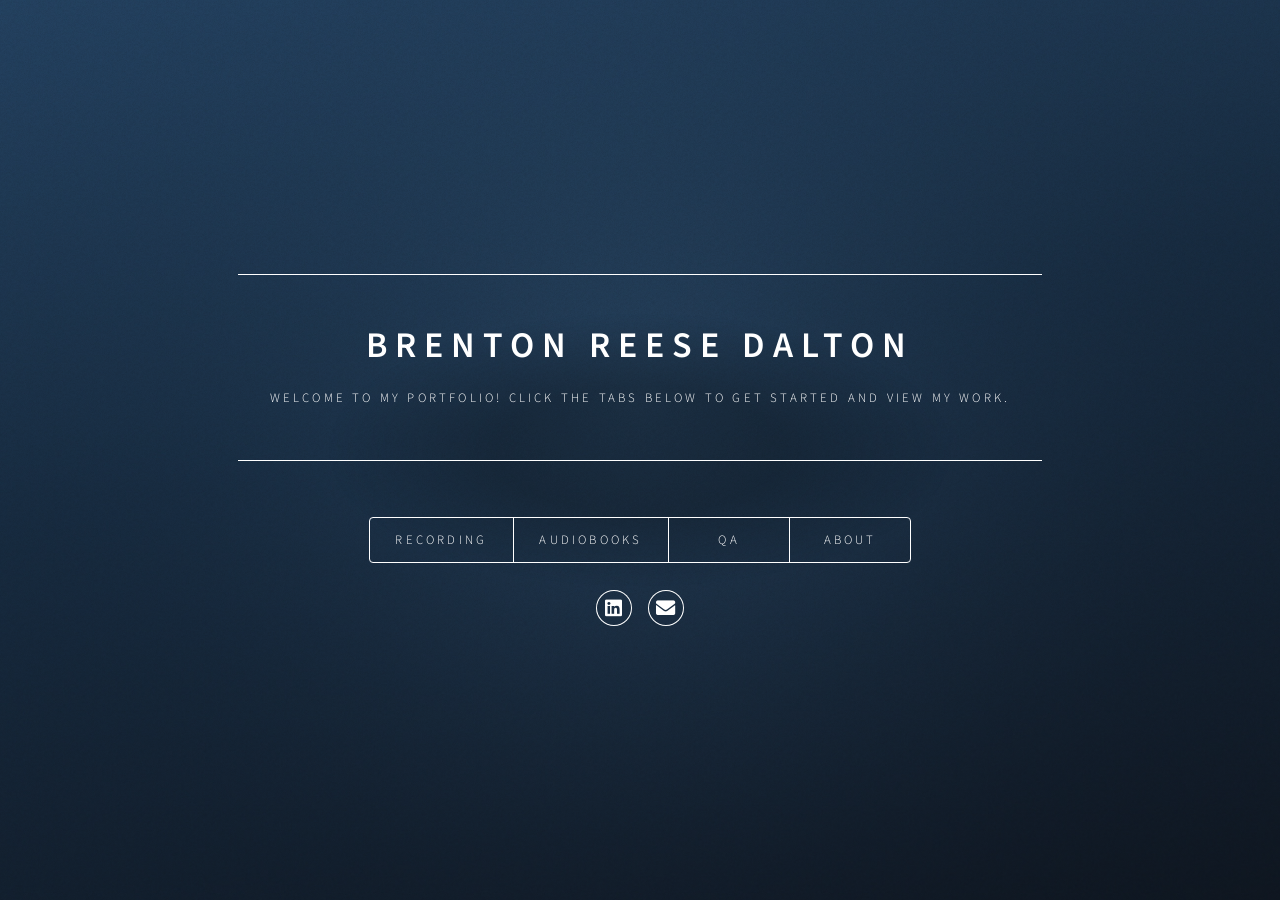
==== commit 04a6b2fe: "Production tab" ====
--- a/index.html
+++ b/index.html
@@ -56,15 +56,115 @@
 							<h2 class="major">recording</h2>
 
 							<div class="sub-tabs" role="tablist">
-								<button type="button" class="sub-tab active" data-target="rec-music" role="tab">Music Recording/Mixing</button>
+								<button type="button" class="sub-tab active" data-target="rec-prod" role="tab">Music Production</button>
 								<button type="button" class="sub-tab" data-target="rec-sound" role="tab">Sound Design</button>
 								<button type="button" class="sub-tab" data-target="rec-adr" role="tab">ADR</button>
-								<button type="button" class="sub-tab" data-target="rec-prod" role="tab">Production</button>
-							</div>
-
-							<div class="sub-panel active" id="rec-music" role="tabpanel">
-								<span class="image main"><img src="images/pic01.jpg" alt="" /></span>
-								<p>Currently WIP.</p>
+								<button type="button" class="sub-tab" data-target="rec-music" role="tab">Recording/Mixing</button>
+							</div>
+
+							<div class="sub-panel active" id="rec-prod" role="tabpanel">
+							<div class="track-filters" role="group" aria-label="Filter tracks by genre">
+							<button type="button" class="filter-btn active" data-filter="all">All</button>
+							<button type="button" class="filter-btn" data-filter="games">Video Games</button>
+							<button type="button" class="filter-btn" data-filter="hiphop">Hip-Hop</button>
+							<button type="button" class="filter-btn" data-filter="edm">Dance/EDM</button>
+							</div>
+
+							<div class="track-list">
+
+							<div class="track" data-genre="games">
+								<h3>Unending Nightmare</h3>
+								<p class="track-meta">For Spooky Tune Game Jam 2023</p>
+								<audio controls preload="none">
+								<source src="audio/Games/UnendingNightmare.mp3" type="audio/mpeg" />
+								</audio>
+							</div>
+
+							<div class="track" data-genre="hiphop">
+								<h3>Barely Breathing</h3>
+								<p class="track-meta">BRIISU Beats</p>
+								<audio controls preload="none">
+								<source src="audio/Hip-Hop/BarelyBreathing.mp3" type="audio/mpeg" />
+								</audio>
+							</div>
+
+							<div class="track" data-genre="edm">
+								<h3>Shuffle Sport</h3>
+								<p class="track-meta">BRIISU Beats</p>
+								<audio controls preload="none">
+								<source src="audio/Dance/ShuffleSport.mp3" type="audio/mpeg" />
+								</audio>
+							</div>
+
+							
+							<div class="track" data-genre="games">
+								<h3>Holiday Fright Night</h3>
+								<p class="track-meta">For Spooky Tune Game Jam 2025</p>
+								<audio controls preload="none">
+								<source src="audio/Games/HolidayFrightNight.mp3" type="audio/mpeg" />
+								</audio>
+							</div>
+
+							<div class="track" data-genre="hiphop">
+								<h3>Dreams of Asia</h3>
+								<p class="track-meta">BRIISU Beats</p>
+								<audio controls preload="none">
+								<source src="audio/Hip-Hop/DreamsofAsia.mp3" type="audio/mpeg" />
+								</audio>
+							</div>
+
+							<div class="track" data-genre="edm">
+								<h3>Hot Stuff</h3>
+								<p class="track-meta">BRIISU Beats</p>
+								<audio controls preload="none">
+								<source src="audio/Dance/HotStuff.mp3" type="audio/mpeg" />
+								</audio>
+							</div>
+
+							<div class="track" data-genre="games">
+								<h3>All That Remains</h3>
+								<p class="track-meta">For Spring Tune Game Jam 2024</p>
+								<audio controls preload="none">
+								<source src="audio/Games/AllThatRemains.mp3" type="audio/mpeg" />
+								</audio>
+							</div>
+
+							<div class="track" data-genre="hiphop">
+								<h3>Summon</h3>
+								<p class="track-meta">BRIISU Beats</p>
+								<audio controls preload="none">
+								<source src="audio/Hip-Hop/Summon.mp3" type="audio/mpeg" />
+								</audio>
+							</div>
+
+							<div class="track" data-genre="edm">
+								<h3>TechNite</h3>
+								<p class="track-meta">BRIISU Beats</p>
+								<audio controls preload="none">
+								<source src="audio/Dance/TechNite.mp3" type="audio/mpeg" />
+								</audio>
+							</div>
+
+							<div class="track" data-genre="hiphop">
+								<h3>Rainbow Road</h3>
+								<p class="track-meta">BRIISU Beats</p>
+								<audio controls preload="none">
+								<source src="audio/Hip-Hop/RainbowRoad.mp3" type="audio/mpeg" />
+								</audio>
+							</div>
+
+							<div class="track" data-genre="hiphop">
+								<h3>Game On</h3>
+								<p class="track-meta">BRIISU Beats</p>
+								<audio controls preload="none">
+								<source src="audio/Hip-Hop/GameOn.mp3" type="audio/mpeg" />
+								</audio>
+							</div>
+
+
+							<!-- Copy a .track block for each song, changing data-genre -->
+
+							</div>
 							</div>
 
 							<div class="sub-panel" id="rec-sound" role="tabpanel">
@@ -120,8 +220,8 @@
 								<p>A project where I was given assets to a clip from the movie "Champion" and re-recorded the voice lines for the TV sports announcer. I recorded the voice lines in the Belmont Foley studio with the help of my room mate as the voice talent. I used an SM7B for the microphone and used Pro Tools to record, edit, and mix.</p>
 							</div>
 
-							<div class="sub-panel" id="rec-prod" role="tabpanel">
-								<h3>BRIISU Beats</h3>
+							<div class="sub-panel" id="rec-music" role="tabpanel">
+								<span class="image main"><img src="images/pic01.jpg" alt="" /></span>
 								<p>Currently WIP.</p>
 							</div>
 							</article>
@@ -651,6 +751,45 @@
 						});
 					})();
 				</script>
+
+				<script>
+					(function () {
+						const players = document.querySelectorAll('audio');
+						const tracks = document.querySelectorAll('.track');
+						const filterBtns = document.querySelectorAll('.filter-btn');
+
+						function pauseAll(except) {
+						players.forEach(p => { if (p !== except) p.pause(); });
+						}
+
+						// Only one clip plays at a time
+						players.forEach(p => p.addEventListener('play', () => pauseAll(p)));
+
+						// Stop audio when switching sub-tabs
+						document.querySelectorAll('.sub-tab').forEach(tab =>
+						tab.addEventListener('click', () => pauseAll()));
+
+						// Genre filter
+						filterBtns.forEach(btn => {
+						btn.addEventListener('click', () => {
+							const filter = btn.dataset.filter;
+							filterBtns.forEach(b => b.classList.toggle('active', b === btn));
+
+							tracks.forEach(track => {
+							const genres = (track.dataset.genre || '').split(' ');
+							const show = filter === 'all' || genres.includes(filter);
+							track.classList.toggle('is-hidden', !show);
+
+							// Stop a clip that's about to disappear
+							if (!show) {
+								const audio = track.querySelector('audio');
+								if (audio) audio.pause();
+							}
+							});
+						});
+						});
+					})();
+				</script>
 				
 	</body>
 </html>
--- a/assets/css/main.css
+++ b/assets/css/main.css
@@ -1850,4 +1850,53 @@
 #header > .header-icons li a:hover,
 #header > .header-icons li button.icon:hover {
   background-color: rgba(255, 255, 255, 0.075);
+}
+
+.track-filters {
+  display: flex;
+  flex-wrap: wrap;
+  gap: 0.5rem 1.75rem;
+  margin: 0 0 1.75rem;
+}
+
+button.filter-btn {
+  height: auto !important;
+  line-height: 1.2 !important;
+  padding: 0.4rem 0 !important;
+  font-size: 0.7rem;
+  letter-spacing: 0.15rem;
+  text-transform: uppercase;
+  background: transparent !important;
+  color: rgba(255, 255, 255, 0.6) !important;
+  border: 0 !important;
+  border-bottom: 2px solid transparent !important;
+  border-radius: 0 !important;
+  box-shadow: none !important;
+  cursor: pointer;
+  transition: color 0.2s ease, border-color 0.2s ease;
+}
+
+button.filter-btn:hover {
+  color: #fff !important;
+  background: transparent !important;
+  border-bottom-color: rgba(255, 255, 255, 0.4) !important;
+}
+
+button.filter-btn.active {
+  color: #fff !important;
+  background: transparent !important;
+  border-bottom-color: #fff !important;
+}
+
+.track {
+  animation: trackFade 0.4s ease;
+}
+
+.track.is-hidden {
+  display: none;
+}
+
+@keyframes trackFade {
+  from { opacity: 0; transform: translateY(6px); }
+  to   { opacity: 1; transform: translateY(0); }
 }
--- a/assets/css/main.css
+++ b/assets/css/main.css
@@ -1850,4 +1850,53 @@
 #header > .header-icons li a:hover,
 #header > .header-icons li button.icon:hover {
   background-color: rgba(255, 255, 255, 0.075);
+}
+
+.track-filters {
+  display: flex;
+  flex-wrap: wrap;
+  gap: 0.5rem 1.75rem;
+  margin: 0 0 1.75rem;
+}
+
+button.filter-btn {
+  height: auto !important;
+  line-height: 1.2 !important;
+  padding: 0.4rem 0 !important;
+  font-size: 0.7rem;
+  letter-spacing: 0.15rem;
+  text-transform: uppercase;
+  background: transparent !important;
+  color: rgba(255, 255, 255, 0.6) !important;
+  border: 0 !important;
+  border-bottom: 2px solid transparent !important;
+  border-radius: 0 !important;
+  box-shadow: none !important;
+  cursor: pointer;
+  transition: color 0.2s ease, border-color 0.2s ease;
+}
+
+button.filter-btn:hover {
+  color: #fff !important;
+  background: transparent !important;
+  border-bottom-color: rgba(255, 255, 255, 0.4) !important;
+}
+
+button.filter-btn.active {
+  color: #fff !important;
+  background: transparent !important;
+  border-bottom-color: #fff !important;
+}
+
+.track {
+  animation: trackFade 0.4s ease;
+}
+
+.track.is-hidden {
+  display: none;
+}
+
+@keyframes trackFade {
+  from { opacity: 0; transform: translateY(6px); }
+  to   { opacity: 1; transform: translateY(0); }
 }
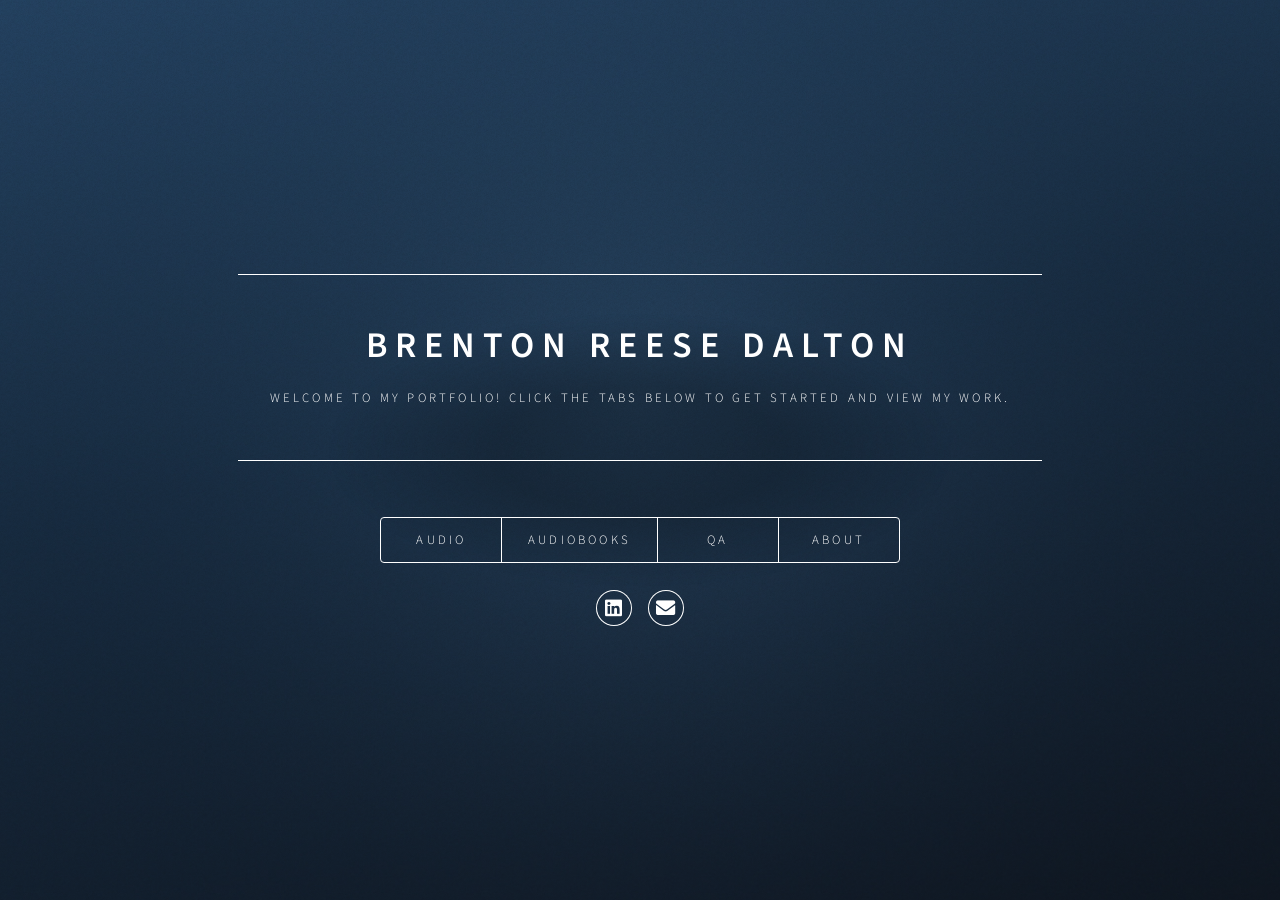
==== commit cbae8af2: "Rename" ====
--- a/index.html
+++ b/index.html
@@ -35,7 +35,7 @@
 						</div>
 						<nav>
 							<ul>
-								<li><a href="#recording">Recording</a></li>
+								<li><a href="#audio">Audio</a></li>
 								<li><a href="#audiobooks">Audiobooks</a></li>
 								<li><a href="#QA">QA</a></li>
 								<li><a href="#about">About</a></li>
@@ -51,9 +51,9 @@
 				<!-- Main -->
 					<div id="main">
 
-						<!-- Recording -->
-							<article id="recording">
-							<h2 class="major">recording</h2>
+						<!-- Audio -->
+							<article id="audio">
+							<h2 class="major">Audio</h2>
 
 							<div class="sub-tabs" role="tablist">
 								<button type="button" class="sub-tab active" data-target="rec-prod" role="tab">Music Production</button>
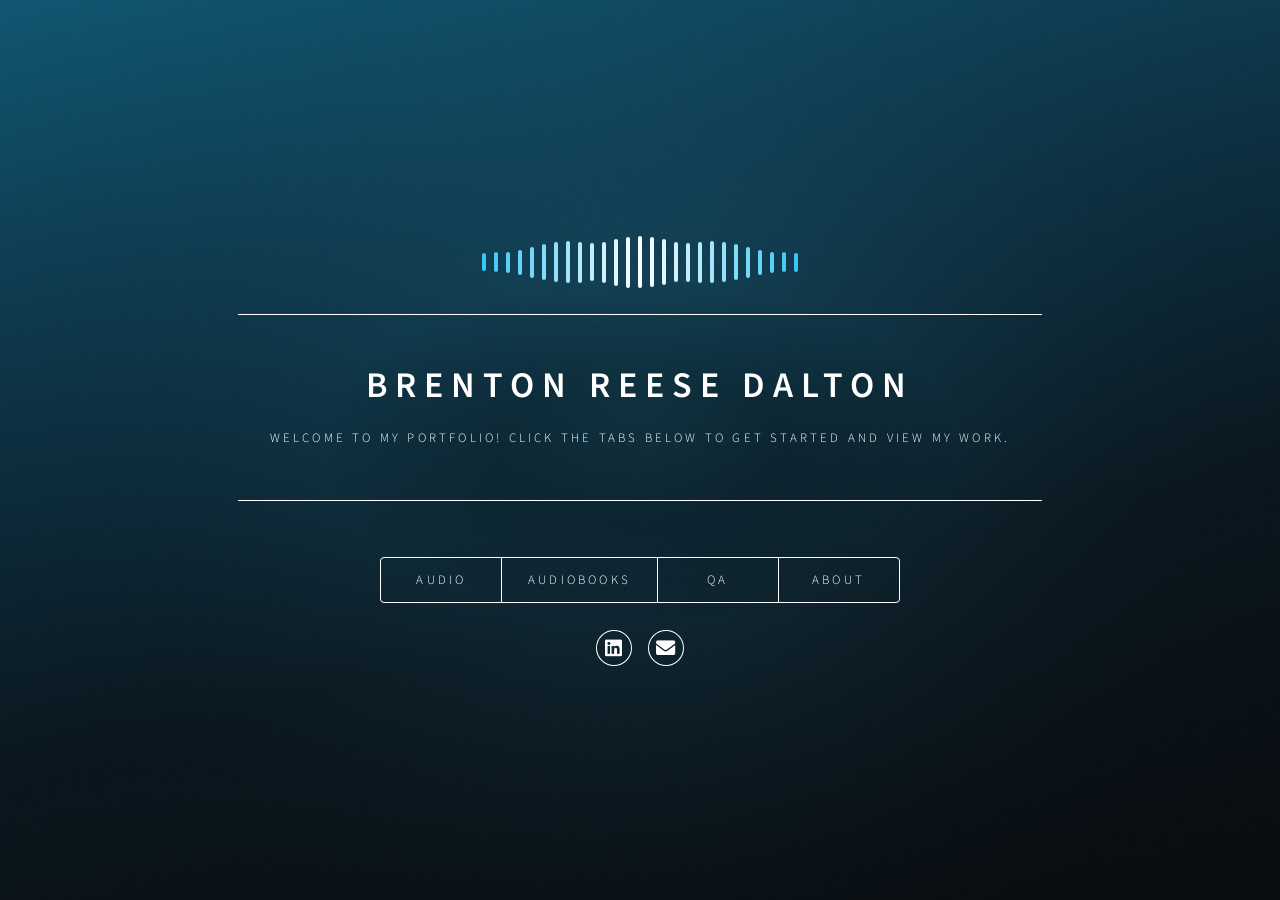
==== commit 35e0722c: "animated intro" ====
--- a/index.html
+++ b/index.html
@@ -11,12 +11,23 @@
 		<meta property="og:description" content="Audio engineering, sound design, audiobook editing, and game QA." />
 		<meta property="og:type" content="website" />
 		<meta property="og:url" content="https://brdalton.com/" />
-		<meta property="og:image" content="https://brdalton.com/images/about/ReeseInTrees.JPG" />
+		<meta property="og:image" content="https://brdalton.com/images/preview.jpg" />
+		<meta property="og:image:width" content="1200" />
+		<meta property="og:image:height" content="630" />
+		<meta property="og:image:alt" content="Brenton Reese Dalton: audio, audiobooks, and game QA portfolio" />
+
+		<meta name="twitter:card" content="summary_large_image" />
+		<meta name="twitter:title" content="Brenton Reese Dalton | Audio & QA Portfolio" />
+		<meta name="twitter:description" content="Audio engineering, sound design, audiobook editing, and game QA." />
+		<meta name="twitter:image" content="https://brdalton.com/images/preview.jpg" />
 		<meta charset="utf-8" />
 		<meta name="viewport" content="width=device-width, initial-scale=1, user-scalable=no" />
 		<link rel="stylesheet" href="assets/css/main.css" />
 		<link rel="stylesheet" href="assets/css/main.css" />
 		<link rel="stylesheet" href="assets/css/bookcard.css" />
+		<link rel="icon" href="/favicon.ico" sizes="32x32" />
+		<link rel="icon" href="/favicon.svg" type="image/svg+xml" />
+		<link rel="apple-touch-icon" href="/apple-touch-icon.png" />
 		<noscript><link rel="stylesheet" href="assets/css/noscript.css" /></noscript>
 		<noscript><link rel="stylesheet" href="assets/css/noscript.css" /></noscript>
 	</head>
@@ -62,102 +73,98 @@
 								<button type="button" class="sub-tab" data-target="rec-music" role="tab">Recording/Mixing</button>
 							</div>
 
-							<div class="sub-panel active" id="rec-prod" role="tabpanel">
+							<div class="sub-panel active" id="rec-prod" role="tabpanel" data-bg="production">
+							
+							<h3>BRIISU Beats</h3>
+							<p>A showcase of a variety of tracks I've produced. Click on the filters below for a specific genre!</p>
+
 							<div class="track-filters" role="group" aria-label="Filter tracks by genre">
-							<button type="button" class="filter-btn active" data-filter="all">All</button>
-							<button type="button" class="filter-btn" data-filter="games">Video Games</button>
-							<button type="button" class="filter-btn" data-filter="hiphop">Hip-Hop</button>
-							<button type="button" class="filter-btn" data-filter="edm">Dance/EDM</button>
+								<button type="button" class="filter-btn active" data-filter="all">All</button>
+								<button type="button" class="filter-btn" data-filter="games">Video Games</button>
+								<button type="button" class="filter-btn" data-filter="hiphop">Hip-Hop</button>
+								<button type="button" class="filter-btn" data-filter="edm">Dance/EDM</button>
 							</div>
 
 							<div class="track-list">
 
 							<div class="track" data-genre="games">
 								<h3>Unending Nightmare</h3>
+								<audio controls preload="none">
+								<source src="audio/games/UnendingNightmare.mp3" type="audio/mpeg" />
+								</audio>
 								<p class="track-meta">For Spooky Tune Game Jam 2023</p>
-								<audio controls preload="none">
-								<source src="audio/Games/UnendingNightmare.mp3" type="audio/mpeg" />
-								</audio>
 							</div>
 
 							<div class="track" data-genre="hiphop">
 								<h3>Barely Breathing</h3>
-								<p class="track-meta">BRIISU Beats</p>
-								<audio controls preload="none">
-								<source src="audio/Hip-Hop/BarelyBreathing.mp3" type="audio/mpeg" />
+								<audio controls preload="none">
+								<source src="audio/hiphop/BarelyBreathing.mp3" type="audio/mpeg" />
 								</audio>
 							</div>
 
 							<div class="track" data-genre="edm">
 								<h3>Shuffle Sport</h3>
-								<p class="track-meta">BRIISU Beats</p>
-								<audio controls preload="none">
-								<source src="audio/Dance/ShuffleSport.mp3" type="audio/mpeg" />
+								<audio controls preload="none">
+								<source src="audio/edm/ShuffleSport.mp3" type="audio/mpeg" />
 								</audio>
 							</div>
 
 							
 							<div class="track" data-genre="games">
 								<h3>Holiday Fright Night</h3>
+								<audio controls preload="none">
+								<source src="audio/games/HolidayFrightNight.mp3" type="audio/mpeg" />
+								</audio>
 								<p class="track-meta">For Spooky Tune Game Jam 2025</p>
-								<audio controls preload="none">
-								<source src="audio/Games/HolidayFrightNight.mp3" type="audio/mpeg" />
-								</audio>
 							</div>
 
 							<div class="track" data-genre="hiphop">
-								<h3>Dreams of Asia</h3>
-								<p class="track-meta">BRIISU Beats</p>
-								<audio controls preload="none">
-								<source src="audio/Hip-Hop/DreamsofAsia.mp3" type="audio/mpeg" />
+								<h3>Duel of the Samurai</h3>
+								<audio controls preload="none">
+								<source src="audio/hiphop/DreamsofAsia.mp3" type="audio/mpeg" />
 								</audio>
 							</div>
 
 							<div class="track" data-genre="edm">
 								<h3>Hot Stuff</h3>
-								<p class="track-meta">BRIISU Beats</p>
-								<audio controls preload="none">
-								<source src="audio/Dance/HotStuff.mp3" type="audio/mpeg" />
+								<audio controls preload="none">
+								<source src="audio/edm/HotStuff.mp3" type="audio/mpeg" />
 								</audio>
 							</div>
 
 							<div class="track" data-genre="games">
 								<h3>All That Remains</h3>
+								<audio controls preload="none">
+								<source src="audio/games/AllThatRemains.mp3" type="audio/mpeg" />
+								</audio>
 								<p class="track-meta">For Spring Tune Game Jam 2024</p>
-								<audio controls preload="none">
-								<source src="audio/Games/AllThatRemains.mp3" type="audio/mpeg" />
-								</audio>
 							</div>
 
 							<div class="track" data-genre="hiphop">
 								<h3>Summon</h3>
-								<p class="track-meta">BRIISU Beats</p>
-								<audio controls preload="none">
-								<source src="audio/Hip-Hop/Summon.mp3" type="audio/mpeg" />
+								<audio controls preload="none">
+								<source src="audio/hiphop/Summon.mp3" type="audio/mpeg" />
 								</audio>
 							</div>
 
 							<div class="track" data-genre="edm">
 								<h3>TechNite</h3>
-								<p class="track-meta">BRIISU Beats</p>
-								<audio controls preload="none">
-								<source src="audio/Dance/TechNite.mp3" type="audio/mpeg" />
+								<audio controls preload="none">
+								<source src="audio/edm/TechNite.mp3" type="audio/mpeg" />
 								</audio>
 							</div>
 
 							<div class="track" data-genre="hiphop">
 								<h3>Rainbow Road</h3>
-								<p class="track-meta">BRIISU Beats</p>
-								<audio controls preload="none">
-								<source src="audio/Hip-Hop/RainbowRoad.mp3" type="audio/mpeg" />
+								<audio controls preload="none">
+								<source src="audio/hiphop/RainbowRoad.mp3" type="audio/mpeg" />
 								</audio>
 							</div>
 
 							<div class="track" data-genre="hiphop">
 								<h3>Game On</h3>
-								<p class="track-meta">BRIISU Beats</p>
-								<audio controls preload="none">
-								<source src="audio/Hip-Hop/GameOn.mp3" type="audio/mpeg" />
+								<audio controls preload="none">
+								<source src="audio/hiphop/GameOn.mp3" type="audio/mpeg" />
 								</audio>
 							</div>
 
@@ -564,7 +571,7 @@
 			</div>
 
 		<!-- BG -->
-			<div id="bg"></div>
+			<div id="bg"><div class="bg-alt"></div></div>
 
 		<!-- Contact pop-up -->
 			<div id="contact-modal" class="contact-modal">
@@ -790,6 +797,92 @@
 						});
 					})();
 				</script>
+
+				<script>
+					(function () {
+						const names = { games: 'Video Games', hiphop: 'Hip-Hop', edm: 'Dance/EDM' };
+
+						document.querySelectorAll('.track').forEach(track => {
+						const genres = (track.dataset.genre || '').split(' ').filter(Boolean);
+						if (!genres.length) return;
+
+						const wrap = document.createElement('div');
+						wrap.className = 'track-tags';
+
+						genres.forEach(g => {
+							const tag = document.createElement('span');
+							tag.className = 'track-tag';
+							tag.dataset.g = g;
+							tag.textContent = names[g] || g;
+							wrap.appendChild(tag);
+						});
+
+						track.insertBefore(wrap, track.firstChild);
+						});
+					})();
+				</script>
+
+				<script>
+					(function () {
+						const body = document.body;
+						const recording = document.getElementById('audio');
+						if (!recording) return;
+
+						function update() {
+						const open = body.classList.contains('is-article-visible') &&
+									recording.classList.contains('active');
+						const panel = recording.querySelector('.sub-panel.active');
+						const onProduction = !!panel && panel.dataset.bg === 'production';
+						body.classList.toggle('bg-production', open && onProduction);
+						}
+
+						// Re-check whenever tabs, sub-tabs, or the open/closed state change
+						new MutationObserver(update).observe(recording, {
+						attributes: true, attributeFilter: ['class'], subtree: true
+						});
+						new MutationObserver(update).observe(body, {
+						attributes: true, attributeFilter: ['class']
+						});
+
+						update();
+					})();
+				</script>
+
+				<script>
+					(function () {
+						const header = document.getElementById('header');
+						if (!header) return;
+
+						const eq = document.createElement('div');
+						eq.className = 'eq';
+						eq.setAttribute('aria-hidden', 'true');
+
+						const n = 27;                 // number of bars
+						const mid = (n - 1) / 2;
+
+						for (let i = 0; i < n; i++) {
+						const u = i / (n - 1);
+						const envelope = 0.25 + 0.75 * Math.pow(Math.sin(u * Math.PI), 1.1);
+						const variation = 0.7 + 0.3 * Math.abs(Math.sin(i * 2.7 + 1));
+						const h = Math.round(8 + 44 * envelope * variation);
+
+						// sky blue at the edges -> white in the center
+						const c = 1 - Math.abs(i - mid) / mid;
+						const r = Math.round(56 + (255 - 56) * c);
+						const g = Math.round(198 + (255 - 198) * c);
+						const b = Math.round(244 + (255 - 244) * c);
+
+						const bar = document.createElement('span');
+						bar.style.setProperty('--h', h + 'px');
+						bar.style.setProperty('--delay', (0.3 + Math.abs(i - mid) * 0.05) + 's');
+						bar.style.setProperty('--idle', (2.2 + (i % 5) * 0.35) + 's');
+						bar.style.background = 'rgb(' + r + ',' + g + ',' + b + ')';
+						eq.appendChild(bar);
+						}
+
+						header.insertBefore(eq, header.firstChild);
+					})();
+				</script>
 				
 	</body>
 </html>
--- a/assets/css/main.css
+++ b/assets/css/main.css
@@ -1852,6 +1852,98 @@
   background-color: rgba(255, 255, 255, 0.075);
 }
 
+.track {
+  position: relative;
+  margin: 0 0 0.9rem;
+  padding: 1rem 1.25rem 1.1rem;
+  background: rgba(255, 255, 255, 0.04);
+  border: 1px solid rgba(255, 255, 255, 0.12);
+  border-left: 3px solid rgba(255, 255, 255, 0.4);
+  border-radius: 6px;
+  animation: trackFade 0.4s ease;
+  transition: background-color 0.2s ease;
+}
+
+.track:hover {
+  background: rgba(255, 255, 255, 0.07);
+}
+
+/* Accent color on the left edge, by first genre listed */
+.track[data-genre^="games"]  { border-left-color: #F0F0F0; }
+.track[data-genre^="hiphop"] { border-left-color: #F50000; }
+.track[data-genre^="edm"]    { border-left-color: #af2a2a; }
+
+.track-tags {
+  display: flex;
+  flex-wrap: wrap;
+  gap: 0.4rem 0.9rem;
+  margin: 0 0 0.35rem;
+}
+
+.track-tag {
+  font-size: 0.6rem;
+  letter-spacing: 0.15rem;
+  text-transform: uppercase;
+  color: rgba(255, 255, 255, 0.7);
+}
+
+.track-tag[data-g="games"]  { color: #F0F0F0; }
+.track-tag[data-g="hiphop"] { color: #F50000; }
+.track-tag[data-g="edm"]    { color: #af2a2a; }
+
+.track h3 {
+  margin: 0 0 0.2rem;
+  font-size: 0.95rem;
+}
+
+.track-meta {
+  margin: 0 0 0.75rem;
+  font-size: 0.75rem;
+  opacity: 0.7;
+}
+
+.track audio {
+  display: block;
+  width: 100%;
+  color-scheme: dark;
+}
+
+.track.is-hidden {
+  display: none;
+}
+
+@keyframes trackFade {
+  from { opacity: 0; transform: translateY(6px); }
+  to   { opacity: 1; transform: translateY(0); }
+}
+
+/* Keep the dark tint and texture on top of both backgrounds */
+#bg:before {
+  z-index: 3;
+}
+
+/* Alternate background for the Production sub-tab */
+#bg .bg-alt {
+  position: absolute;
+  inset: 0;
+  z-index: 2;
+  background: url("../../images/bg-production.jpg") center / cover no-repeat;
+  transform: scale(1.125);
+  opacity: 0;
+  pointer-events: none;
+  transition: opacity 0.8s ease, transform 0.325s ease-in-out, filter 0.325s ease-in-out;
+}
+
+body.bg-production #bg .bg-alt {
+  opacity: 1;
+}
+
+/* Match the template's zoom and blur when a tab is open */
+body.is-article-visible #bg .bg-alt {
+  transform: scale(1.0825);
+  filter: blur(0.2rem);
+}
+
 .track-filters {
   display: flex;
   flex-wrap: wrap;
@@ -1859,7 +1951,7 @@
   margin: 0 0 1.75rem;
 }
 
-button.filter-btn {
+.track-filters button.filter-btn {
   height: auto !important;
   line-height: 1.2 !important;
   padding: 0.4rem 0 !important;
@@ -1876,27 +1968,66 @@
   transition: color 0.2s ease, border-color 0.2s ease;
 }
 
-button.filter-btn:hover {
+.track-filters button.filter-btn:hover {
   color: #fff !important;
   background: transparent !important;
   border-bottom-color: rgba(255, 255, 255, 0.4) !important;
 }
 
-button.filter-btn.active {
+.track-filters button.filter-btn.active {
   color: #fff !important;
   background: transparent !important;
   border-bottom-color: #fff !important;
 }
 
-.track {
-  animation: trackFade 0.4s ease;
-}
-
-.track.is-hidden {
+.eq {
+  display: flex;
+  align-items: center;
+  justify-content: center;
+  gap: 8px;
+  height: 56px;
+  margin: 0;
+}
+
+.eq span {
+  display: block;
+  width: 4px;
+  height: var(--h);
+  border-radius: 2px;
+  transform-origin: center;
+  animation:
+    eqIntro 1.5s cubic-bezier(0.2, 0.9, 0.3, 1) var(--delay) both,
+    eqIdle var(--idle) ease-in-out calc(var(--delay) + 1.5s) infinite;
+}
+
+@keyframes eqIntro {
+  0%   { transform: scaleY(0.04); opacity: 0; }
+  25%  { transform: scaleY(1);    opacity: 1; }
+  45%  { transform: scaleY(0.3); }
+  65%  { transform: scaleY(0.9); }
+  82%  { transform: scaleY(0.55); }
+  100% { transform: scaleY(1); }
+}
+
+@keyframes eqIdle {
+  0%, 100% { transform: scaleY(1); }
+  50%      { transform: scaleY(0.78); }
+}
+
+/* Stop animating while a tab is open (the header is hidden then anyway) */
+body.is-article-visible .eq span {
+  animation-play-state: paused;
+}
+
+/* Respect visitors who turn off motion in their system settings */
+@media (prefers-reduced-motion: reduce) {
+  .eq span {
+    animation: none;
+  }
+}
+
+#header > .content:before {
   display: none;
 }
 
-@keyframes trackFade {
-  from { opacity: 0; transform: translateY(6px); }
-  to   { opacity: 1; transform: translateY(0); }
-}+#header > .content { margin-top: 1.5rem; }
--- a/assets/css/main.css
+++ b/assets/css/main.css
@@ -1852,6 +1852,98 @@
   background-color: rgba(255, 255, 255, 0.075);
 }
 
+.track {
+  position: relative;
+  margin: 0 0 0.9rem;
+  padding: 1rem 1.25rem 1.1rem;
+  background: rgba(255, 255, 255, 0.04);
+  border: 1px solid rgba(255, 255, 255, 0.12);
+  border-left: 3px solid rgba(255, 255, 255, 0.4);
+  border-radius: 6px;
+  animation: trackFade 0.4s ease;
+  transition: background-color 0.2s ease;
+}
+
+.track:hover {
+  background: rgba(255, 255, 255, 0.07);
+}
+
+/* Accent color on the left edge, by first genre listed */
+.track[data-genre^="games"]  { border-left-color: #F0F0F0; }
+.track[data-genre^="hiphop"] { border-left-color: #F50000; }
+.track[data-genre^="edm"]    { border-left-color: #af2a2a; }
+
+.track-tags {
+  display: flex;
+  flex-wrap: wrap;
+  gap: 0.4rem 0.9rem;
+  margin: 0 0 0.35rem;
+}
+
+.track-tag {
+  font-size: 0.6rem;
+  letter-spacing: 0.15rem;
+  text-transform: uppercase;
+  color: rgba(255, 255, 255, 0.7);
+}
+
+.track-tag[data-g="games"]  { color: #F0F0F0; }
+.track-tag[data-g="hiphop"] { color: #F50000; }
+.track-tag[data-g="edm"]    { color: #af2a2a; }
+
+.track h3 {
+  margin: 0 0 0.2rem;
+  font-size: 0.95rem;
+}
+
+.track-meta {
+  margin: 0 0 0.75rem;
+  font-size: 0.75rem;
+  opacity: 0.7;
+}
+
+.track audio {
+  display: block;
+  width: 100%;
+  color-scheme: dark;
+}
+
+.track.is-hidden {
+  display: none;
+}
+
+@keyframes trackFade {
+  from { opacity: 0; transform: translateY(6px); }
+  to   { opacity: 1; transform: translateY(0); }
+}
+
+/* Keep the dark tint and texture on top of both backgrounds */
+#bg:before {
+  z-index: 3;
+}
+
+/* Alternate background for the Production sub-tab */
+#bg .bg-alt {
+  position: absolute;
+  inset: 0;
+  z-index: 2;
+  background: url("../../images/bg-production.jpg") center / cover no-repeat;
+  transform: scale(1.125);
+  opacity: 0;
+  pointer-events: none;
+  transition: opacity 0.8s ease, transform 0.325s ease-in-out, filter 0.325s ease-in-out;
+}
+
+body.bg-production #bg .bg-alt {
+  opacity: 1;
+}
+
+/* Match the template's zoom and blur when a tab is open */
+body.is-article-visible #bg .bg-alt {
+  transform: scale(1.0825);
+  filter: blur(0.2rem);
+}
+
 .track-filters {
   display: flex;
   flex-wrap: wrap;
@@ -1859,7 +1951,7 @@
   margin: 0 0 1.75rem;
 }
 
-button.filter-btn {
+.track-filters button.filter-btn {
   height: auto !important;
   line-height: 1.2 !important;
   padding: 0.4rem 0 !important;
@@ -1876,27 +1968,66 @@
   transition: color 0.2s ease, border-color 0.2s ease;
 }
 
-button.filter-btn:hover {
+.track-filters button.filter-btn:hover {
   color: #fff !important;
   background: transparent !important;
   border-bottom-color: rgba(255, 255, 255, 0.4) !important;
 }
 
-button.filter-btn.active {
+.track-filters button.filter-btn.active {
   color: #fff !important;
   background: transparent !important;
   border-bottom-color: #fff !important;
 }
 
-.track {
-  animation: trackFade 0.4s ease;
-}
-
-.track.is-hidden {
+.eq {
+  display: flex;
+  align-items: center;
+  justify-content: center;
+  gap: 8px;
+  height: 56px;
+  margin: 0;
+}
+
+.eq span {
+  display: block;
+  width: 4px;
+  height: var(--h);
+  border-radius: 2px;
+  transform-origin: center;
+  animation:
+    eqIntro 1.5s cubic-bezier(0.2, 0.9, 0.3, 1) var(--delay) both,
+    eqIdle var(--idle) ease-in-out calc(var(--delay) + 1.5s) infinite;
+}
+
+@keyframes eqIntro {
+  0%   { transform: scaleY(0.04); opacity: 0; }
+  25%  { transform: scaleY(1);    opacity: 1; }
+  45%  { transform: scaleY(0.3); }
+  65%  { transform: scaleY(0.9); }
+  82%  { transform: scaleY(0.55); }
+  100% { transform: scaleY(1); }
+}
+
+@keyframes eqIdle {
+  0%, 100% { transform: scaleY(1); }
+  50%      { transform: scaleY(0.78); }
+}
+
+/* Stop animating while a tab is open (the header is hidden then anyway) */
+body.is-article-visible .eq span {
+  animation-play-state: paused;
+}
+
+/* Respect visitors who turn off motion in their system settings */
+@media (prefers-reduced-motion: reduce) {
+  .eq span {
+    animation: none;
+  }
+}
+
+#header > .content:before {
   display: none;
 }
 
-@keyframes trackFade {
-  from { opacity: 0; transform: translateY(6px); }
-  to   { opacity: 1; transform: translateY(0); }
-}+#header > .content { margin-top: 1.5rem; }
